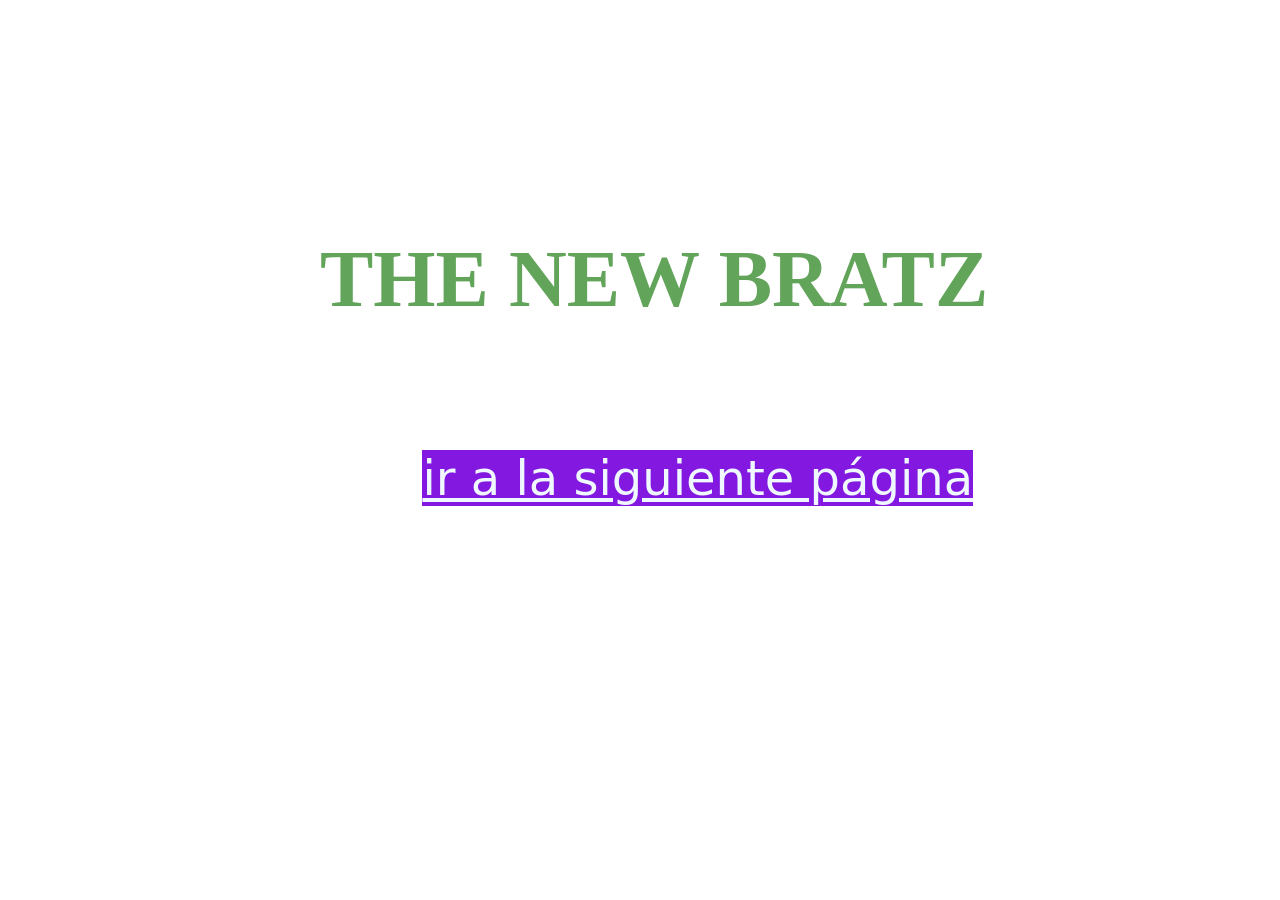
==== index.html @ 7d97d2f1 "inicio" ====
<!DOCTYPE html> 
<html lang="en">
<head>
    <meta charset="UTF-8">
    <meta name="viewport" content="width=device-width, initial-scale=1.0">
    <title>Trabajo final</title>
    <link rel="stylesheet" href="style.css">
    <link rel="stylesheet" href="paginsBratz.css">
    <script src="script.js"></script>
    
</head>
<body>

    <h1>THE NEW BRATZ</h1>
    <a href="paginaBratz.html">ir a la siguiente página</a>
    
</body>
</html>
---- paginsBratz.css ----
h1 {
    position: absolute;
    font-size: 500%;
    font-family: "UnifrakturMaguntia";
    color: rgb(99, 164, 91);
    top: 20%;
    left: 25%;
    
    
}

a {
    position: absolute;
    font-size: 300%;
    background-color: #8319e0;
    color: aliceblue;
    font-family: "Frijole", system-ui;
    top: 50%;
    left: 33%;
}
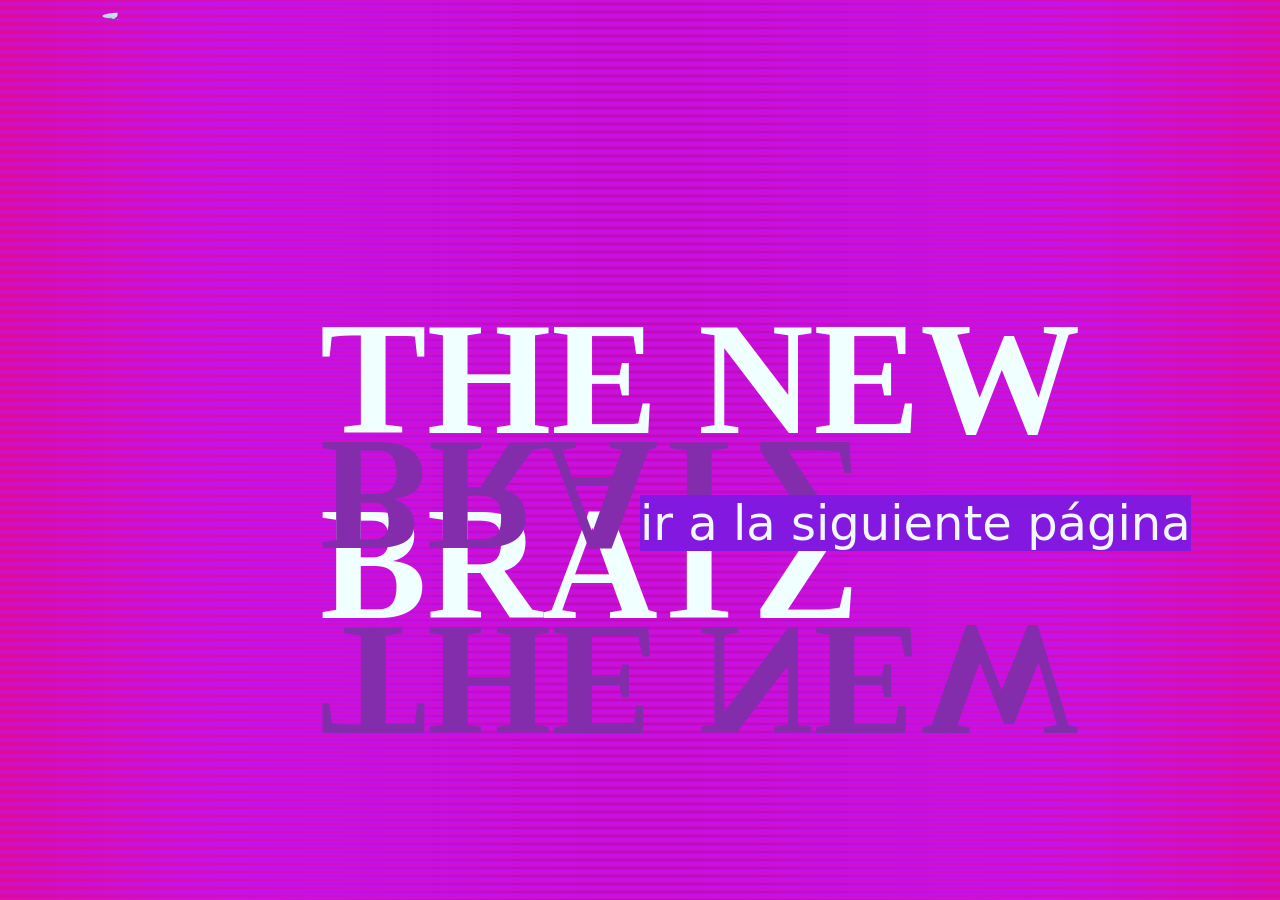
==== commit 50de5a83: "batz" ====
--- a/index.html
+++ b/index.html
@@ -5,14 +5,17 @@
     <meta name="viewport" content="width=device-width, initial-scale=1.0">
     <title>Trabajo final</title>
     <link rel="stylesheet" href="style.css">
-    <link rel="stylesheet" href="paginsBratz.css">
     <script src="script.js"></script>
     
 </head>
 <body>
 
     <h1>THE NEW BRATZ</h1>
+    <h2>THE NEW BRATZ</h2>
+   
     <a href="paginaBratz.html">ir a la siguiente página</a>
+    <img src="https://i.pinimg.com/736x/33/51/29/3351299349d4fd8930efd5fa399e73f0.jpg" class="portada">
+    <img src="https://i.pinimg.com/736x/d7/39/a0/d739a0c3548364c4fa81092bceb0f663.jpg" class="portada2">
     
 </body>
 </html>
--- a/style.css
+++ b/style.css
@@ -0,0 +1,79 @@
+body {
+    background: radial-gradient(var(--doll1), var(--doll2), var(--doll3));
+    
+    
+    
+}
+
+h1 {
+    position: absolute;
+    font-size: 1000%;
+    font-family: "UnifrakturMaguntia";
+    color: azure;
+    top: 20%;
+    left: 25%;
+    
+    
+}
+
+h2 {
+    position: absolute;
+    font-size: 1000%;
+    font-family: "UnifrakturMaguntia";
+    transform: scaleY(-1);
+    color: rgb(132, 45, 172);
+    top: 30%;
+    left: 25%;
+    transition-duration: 5s;
+    transition: cubic-bezier(0.175, 0.885, 0.32, 1.275);
+}
+h2:hover {
+   
+}
+
+a {
+    position: absolute;
+    font-size: 300%;
+    background-color: #8319e0;
+    text-decoration: none;
+    color: aliceblue;
+    font-family: "Frijole", system-ui;
+    top: 55%;
+    left: 50%;
+}
+a:visited, a:active {
+    color:rgb(176, 206, 232);
+
+}
+.portada {
+    position: absolute;
+    width: 22%;
+    height: auto;
+    border: blueviolet;
+    border-radius: 50%;
+    left: 8%;
+}
+.portada2 {
+    position: absolute;
+    width: 15%;
+    height: 30%;
+    clip-path: polygon(50% 0%, 61% 35%, 98% 35%, 68% 57%, 79% 91%, 50% 70%, 21% 91%, 32% 57%, 2% 35%, 39% 35% );
+    object-fit: cover;
+    bottom: 0%;
+    left: 50%;  
+    
+}
+
+
+
+:root {
+    --doll1: #c706af;
+    --doll2: #c413f0;
+    --doll3: #e30985;
+
+    --back1: #c357ff;
+    --back2: #6622e0;
+    --back3: #304af2;
+
+
+}
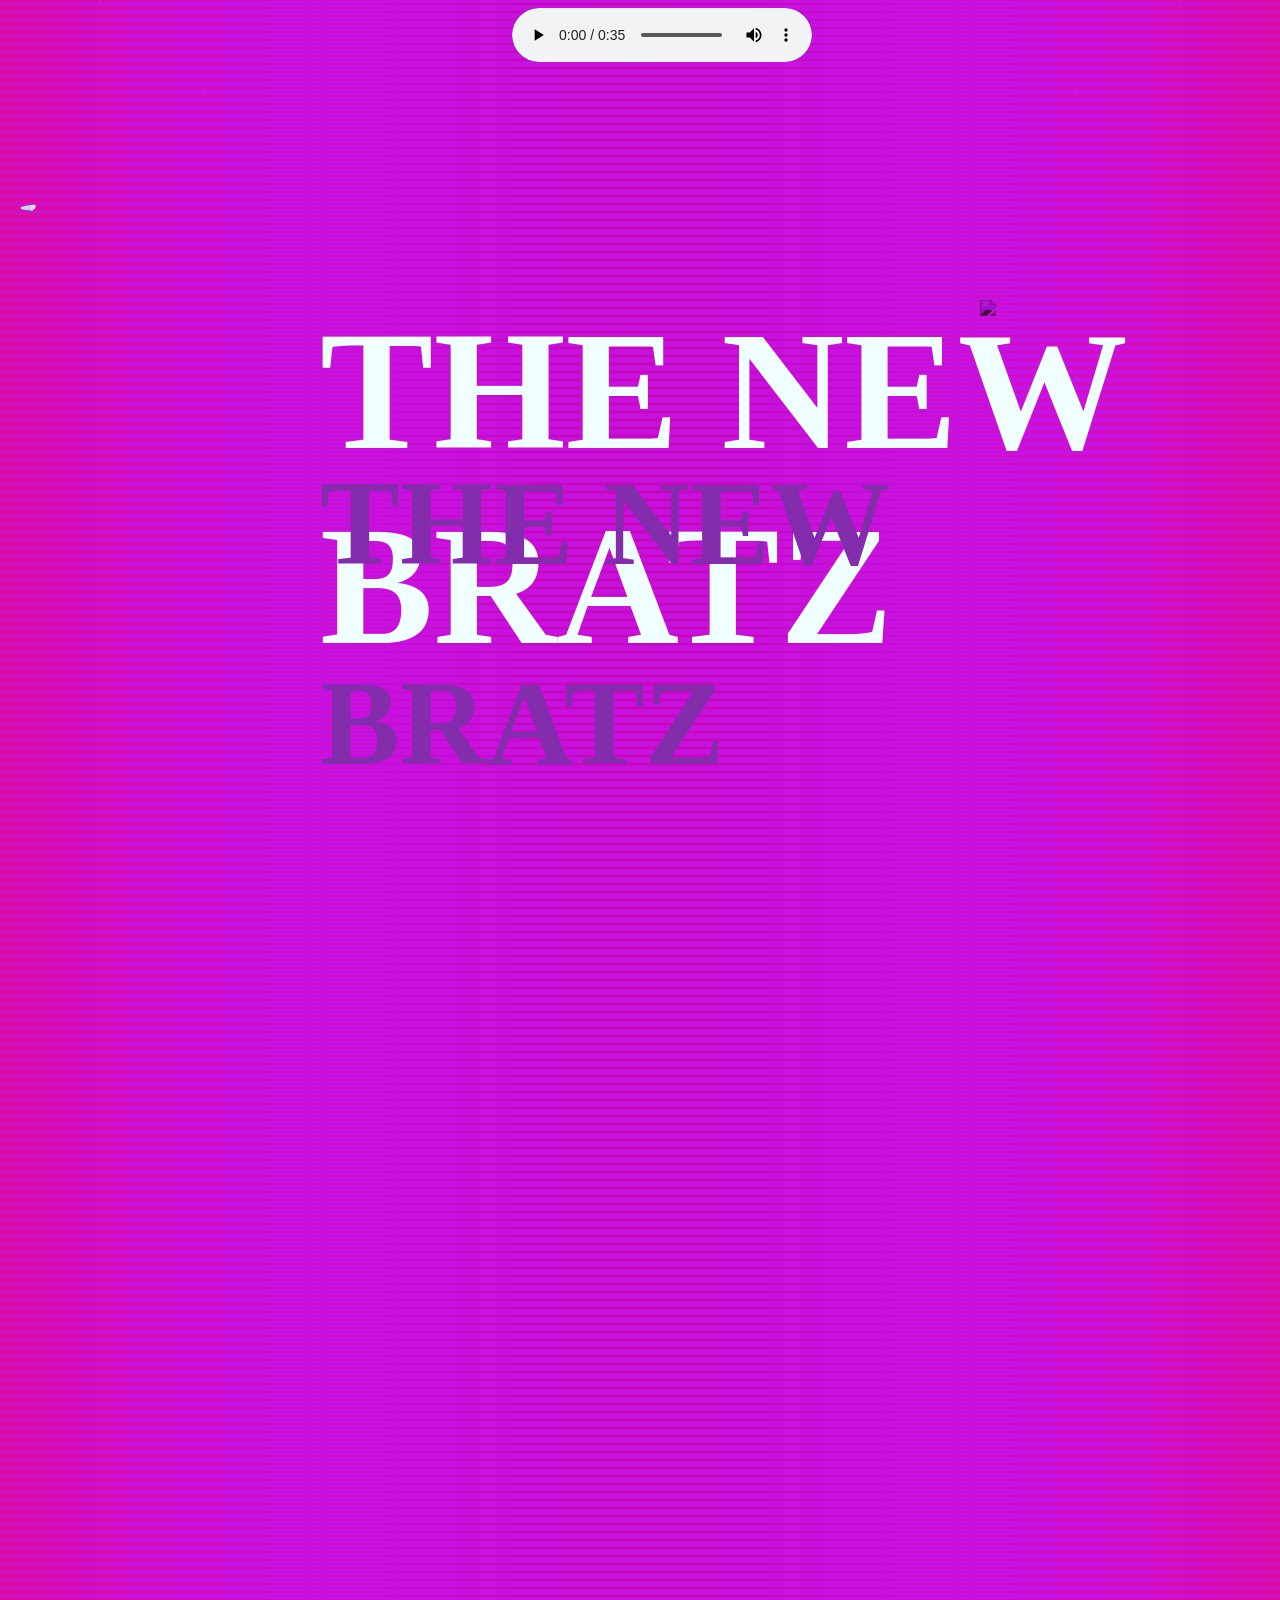
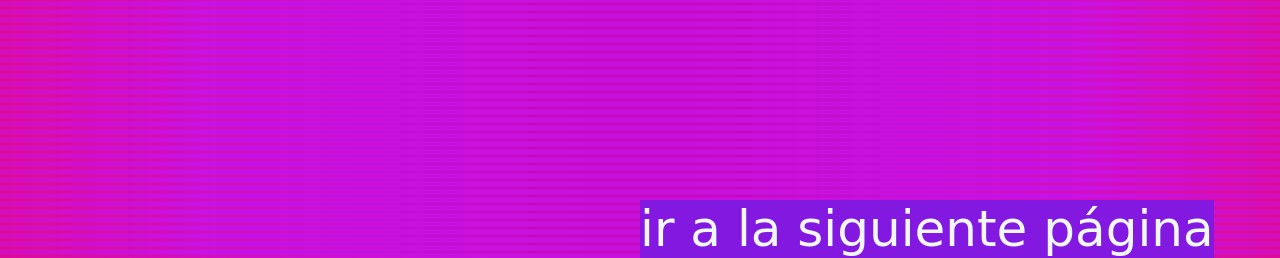
==== commit 4dc7c762: "avance" ====
--- a/index.html
+++ b/index.html
@@ -12,10 +12,20 @@
 
     <h1>THE NEW BRATZ</h1>
     <h2>THE NEW BRATZ</h2>
+
+    <audio controls>
+        <source src="audios/cancionpw.mp3" type="audio/mpeg">
+    </audio>
    
     <a href="paginaBratz.html">ir a la siguiente página</a>
     <img src="https://i.pinimg.com/736x/33/51/29/3351299349d4fd8930efd5fa399e73f0.jpg" class="portada">
+    <img src="https://i.pinimg.com/736x/54/af/4c/54af4cd1962d6e03bbb62af68fe6273d.jpg" class="decor">
+    
     <img src="https://i.pinimg.com/736x/d7/39/a0/d739a0c3548364c4fa81092bceb0f663.jpg" class="portada2">
+    <img src="https://i.pinimg.com/736x/d7/39/a0/d739a0c3548364c4fa81092bceb0f663.jpg" class="portada3">
+    <img src="https://i.pinimg.com/736x/d7/39/a0/d739a0c3548364c4fa81092bceb0f663.jpg" class="portada4">
+    <img src="https://i.pinimg.com/736x/d7/39/a0/d739a0c3548364c4fa81092bceb0f663.jpg" class="portada5">
+    
     
 </body>
 </html>
--- a/style.css
+++ b/style.css
@@ -4,42 +4,56 @@
     
     
 }
+audio {
+    position: absolute;
+    width: 300px;
+    border-radius: 30px;
+    accent-color: red;
+    background-color: #304af2;
+    color: #c357ff;
+    left: 40vw;
+}
+ 
+h1 {
 
-h1 {
     position: absolute;
-    font-size: 1000%;
-    font-family: "UnifrakturMaguntia";
+    font-size: 170px;
+    font-family: "Melt-Swashes.ttf";
     color: azure;
-    top: 20%;
-    left: 25%;
+    top: 20vh;
+    left: 25vw;
     
     
+}
+h1:hover {
+   color: rgb(132, 45, 172); 
 }
 
 h2 {
     position: absolute;
-    font-size: 1000%;
+    font-size: 120px;
     font-family: "UnifrakturMaguntia";
-    transform: scaleY(-1);
+    transform: scaleY(1);
+    line-height: 200px;
     color: rgb(132, 45, 172);
-    top: 30%;
-    left: 25%;
+    top: 36vh;
+    left: 25vw;
     transition-duration: 5s;
     transition: cubic-bezier(0.175, 0.885, 0.32, 1.275);
 }
 h2:hover {
-   
+   color: azure;
 }
 
 a {
     position: absolute;
-    font-size: 300%;
+    font-size: 50px;
     background-color: #8319e0;
     text-decoration: none;
     color: aliceblue;
     font-family: "Frijole", system-ui;
-    top: 55%;
-    left: 50%;
+    top: 200vh;
+    left: 50vw;
 }
 a:visited, a:active {
     color:rgb(176, 206, 232);
@@ -47,20 +61,68 @@
 }
 .portada {
     position: absolute;
-    width: 22%;
+    width: 300px;
     height: auto;
     border: blueviolet;
     border-radius: 50%;
-    left: 8%;
+    left: 20px;
+    top: 200px;
 }
+.decor {
+    position: absolute;
+    width: 200px;
+    height: auto;
+    border: blueviolet;
+    right: 100px;
+    top: 300px;
+    mix-blend-mode: multiply;
+    transform: scaleX(100vh);
+    
+}
+.decor:hover {
+    transform: scaleX(100vh);
+    transition: cubic-bezier(0.075, 0.82, 0.165, 1);
+}
+
+
 .portada2 {
     position: absolute;
-    width: 15%;
-    height: 30%;
+    width:200px;
+    height: 200px;
     clip-path: polygon(50% 0%, 61% 35%, 98% 35%, 68% 57%, 79% 91%, 50% 70%, 21% 91%, 32% 57%, 2% 35%, 39% 35% );
     object-fit: cover;
-    bottom: 0%;
-    left: 50%;  
+    top: 0px;
+    left: 0vw;  
+    
+}
+.portada3 {
+    position: absolute;
+    width:100px;
+    height: 100px;
+    clip-path: polygon(50% 0%, 61% 35%, 98% 35%, 68% 57%, 79% 91%, 50% 70%, 21% 91%, 32% 57%, 2% 35%, 39% 35% );
+    object-fit: cover;
+    top: 90px;
+    left: 12vw;  
+    
+}
+.portada4 {
+    position: absolute;
+    width:100px;
+    height: 100px;
+    clip-path: polygon(50% 0%, 61% 35%, 98% 35%, 68% 57%, 79% 91%, 50% 70%, 21% 91%, 32% 57%, 2% 35%, 39% 35% );
+    object-fit: cover;
+    top: 90px;
+    right: 12vw;  
+    
+}
+.portada5 {
+    position: absolute;
+    width:200px;
+    height: 200px;
+    clip-path: polygon(50% 0%, 61% 35%, 98% 35%, 68% 57%, 79% 91%, 50% 70%, 21% 91%, 32% 57%, 2% 35%, 39% 35% );
+    object-fit: cover;
+    top: 0px;
+    right: 0vw;  
     
 }
 
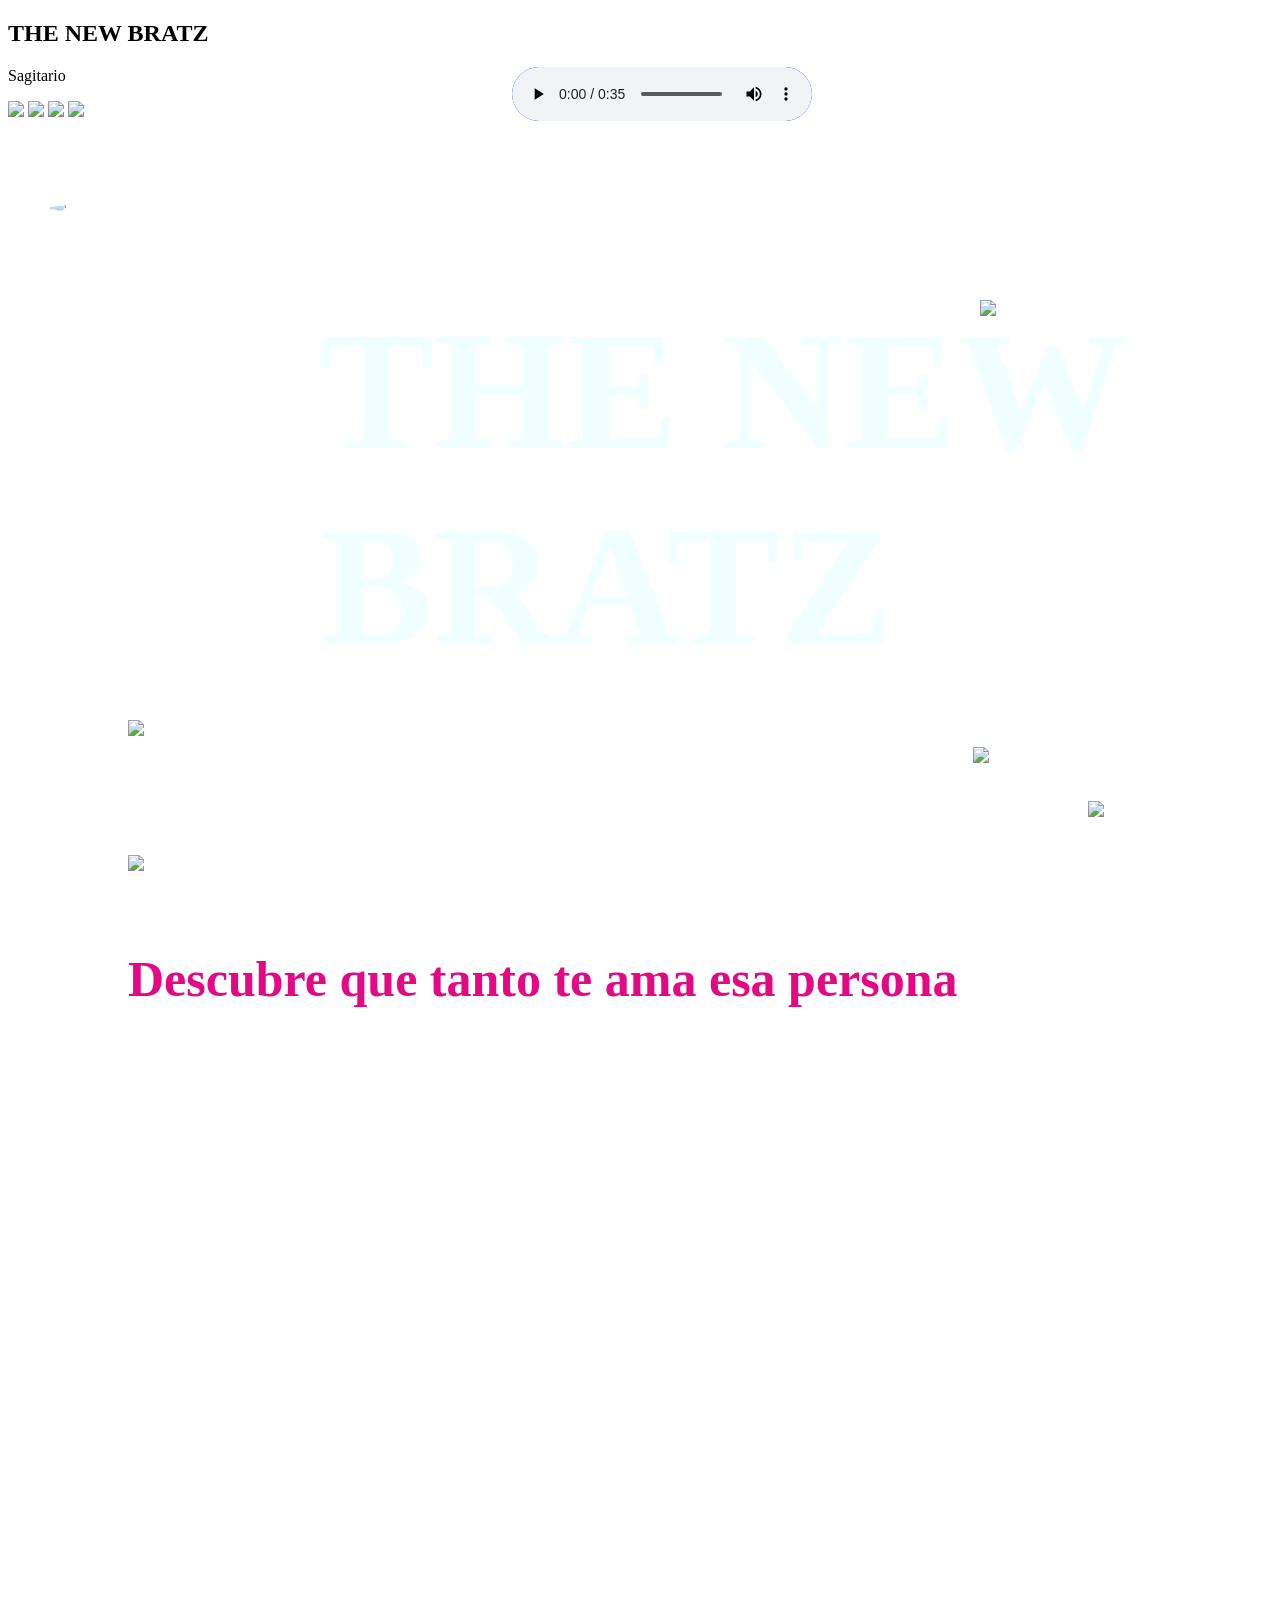
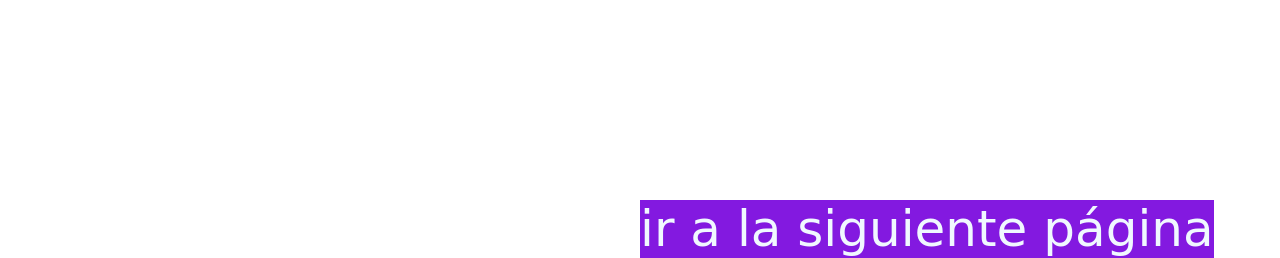
==== commit 9f340e32: "5" ====
--- a/index.html
+++ b/index.html
@@ -12,20 +12,30 @@
 
     <h1>THE NEW BRATZ</h1>
     <h2>THE NEW BRATZ</h2>
+    <h3>Descubre que tanto
+        te ama esa persona</h3>
 
     <audio controls>
         <source src="audios/cancionpw.mp3" type="audio/mpeg">
     </audio>
    
     <a href="paginaBratz.html">ir a la siguiente página</a>
-    <img src="https://i.pinimg.com/736x/33/51/29/3351299349d4fd8930efd5fa399e73f0.jpg" class="portada">
+    <p id="texto">Sagitario</p>
+    <img src="https://i.pinimg.com/originals/d2/62/51/d26251a8c706232070e74abc58bf77a4.png" class="portada">
     <img src="https://i.pinimg.com/736x/54/af/4c/54af4cd1962d6e03bbb62af68fe6273d.jpg" class="decor">
+    <img src="https://i.pinimg.com/originals/cf/50/eb/cf50eb8912735b0927dbd9f7f14b7dbd.png" class="banner">
+    <img src="https://i.pinimg.com/1200x/07/c1/18/07c118456aaf4775e373ade5d583a428.jpg" class="banner2">
+    <img src="https://i.pinimg.com/originals/9a/bc/6d/9abc6dd74e4c342ef8118b5625f17d77.png" class="banner3">
+    <img src="https://i.pinimg.com/736x/97/6e/bb/976ebb95eddc6616237693b57a62e013.jpg" class="banner4">
+
     
     <img src="https://i.pinimg.com/736x/d7/39/a0/d739a0c3548364c4fa81092bceb0f663.jpg" class="portada2">
     <img src="https://i.pinimg.com/736x/d7/39/a0/d739a0c3548364c4fa81092bceb0f663.jpg" class="portada3">
     <img src="https://i.pinimg.com/736x/d7/39/a0/d739a0c3548364c4fa81092bceb0f663.jpg" class="portada4">
     <img src="https://i.pinimg.com/736x/d7/39/a0/d739a0c3548364c4fa81092bceb0f663.jpg" class="portada5">
     
+    <div class="love"></div>
+    <div class="horoscopo"></div>
     
 </body>
 </html>
--- a/style.css
+++ b/style.css
@@ -10,7 +10,6 @@
     border-radius: 30px;
     accent-color: red;
     background-color: #304af2;
-    color: #c357ff;
     left: 40vw;
 }
  
@@ -29,20 +28,11 @@
    color: rgb(132, 45, 172); 
 }
 
-h2 {
-    position: absolute;
-    font-size: 120px;
-    font-family: "UnifrakturMaguntia";
-    transform: scaleY(1);
-    line-height: 200px;
-    color: rgb(132, 45, 172);
-    top: 36vh;
-    left: 25vw;
-    transition-duration: 5s;
-    transition: cubic-bezier(0.175, 0.885, 0.32, 1.275);
-}
-h2:hover {
-   color: azure;
+.header {
+  display: flex;
+  justify-content: space-between;
+  align-items: center;
+  padding: 10px 0;
 }
 
 a {
@@ -59,14 +49,44 @@
     color:rgb(176, 206, 232);
 
 }
+h3 {
+    position: absolute;
+    font-size: 50px;
+    font-family: "Lobster";
+    color: #e30985;
+    top: 100vh;
+    left: 10vw;
+    display: -webkit-box;
+    line-clamp: 2;
+    -webkit-line-clamp: 2;
+    z-index: 1;
+}
 .portada {
+    position: absolute;
+    width: 400px;
+    height: auto;
+    border: blueviolet;
+    border-radius: 50%;
+    left: 50px;
+    top: 200px;
+}
+.banner {
+    position: absolute;
+    width: 500px;
+    height: auto;
+    border: blueviolet;
+    top: 80vh;
+    left: 10vw;
+}
+.banner2 {
     position: absolute;
     width: 300px;
     height: auto;
     border: blueviolet;
-    border-radius: 50%;
-    left: 20px;
-    top: 200px;
+    top: 95vh;
+    left: 10vw;
+    mix-blend-mode: multiply;
+    z-index: 1;
 }
 .decor {
     position: absolute;
@@ -84,49 +104,55 @@
     transition: cubic-bezier(0.075, 0.82, 0.165, 1);
 }
 
+.footer {
+  text-align: center;
+  padding: 20px 0;
+}
+.love {
+    position: absolute;
+    height: 600px;
+    width: 800px;
+    background: radial-gradient(var(--love1), var(--love2), var(--love3));
+    border-radius: 10%;
+    top: 100vh;
+    left: 10vw;
+}
+.horoscopo {
+    position: absolute;
+    height: 600px;
+    width: 800px;
+    top: 100vh;
+    left: 10vw;
+    background: linear-gradient(var(--horoscopo1), var(--horoscopo2), var(--horoscopo3));
+    border-radius: 10% 40%;
+    top: 100vh;
+    left: 60vw;
 
-.portada2 {
+}
+.banner3 {
     position: absolute;
-    width:200px;
-    height: 200px;
-    clip-path: polygon(50% 0%, 61% 35%, 98% 35%, 68% 57%, 79% 91%, 50% 70%, 21% 91%, 32% 57%, 2% 35%, 39% 35% );
-    object-fit: cover;
-    top: 0px;
-    left: 0vw;  
+    width: 300px;
+    height: auto;
+    top: 89vh;
+    left: 85vw;
+    z-index: 1;
     
 }
-.portada3 {
-    position: absolute;
-    width:100px;
-    height: 100px;
-    clip-path: polygon(50% 0%, 61% 35%, 98% 35%, 68% 57%, 79% 91%, 50% 70%, 21% 91%, 32% 57%, 2% 35%, 39% 35% );
-    object-fit: cover;
-    top: 90px;
-    left: 12vw;  
-    
-}
-.portada4 {
-    position: absolute;
-    width:100px;
-    height: 100px;
-    clip-path: polygon(50% 0%, 61% 35%, 98% 35%, 68% 57%, 79% 91%, 50% 70%, 21% 91%, 32% 57%, 2% 35%, 39% 35% );
-    object-fit: cover;
-    top: 90px;
-    right: 12vw;  
-    
-}
-.portada5 {
-    position: absolute;
-    width:200px;
-    height: 200px;
-    clip-path: polygon(50% 0%, 61% 35%, 98% 35%, 68% 57%, 79% 91%, 50% 70%, 21% 91%, 32% 57%, 2% 35%, 39% 35% );
-    object-fit: cover;
-    top: 0px;
-    right: 0vw;  
+.banner4 {
+   position: absolute;
+    width: 300px;
+    height: auto;
+    top: 83vh;
+    left: 76vw; 
+    mix-blend-mode: multiply;
     
 }
 
-
+  .nav {
+    flex-direction: column;
+    gap: 10px;
+  }
+}
 
 :root {
     --doll1: #c706af;
@@ -137,5 +163,13 @@
     --back2: #6622e0;
     --back3: #304af2;
 
+    --love1: #ea9dae;
+    --love2: #fbde9c;
+    --love3: #c74e51;
+
+    --horoscopo1: #417c9c;
+    --horoscopo2: #76a0b3;
+    --horoscopo3: #d8ccc5;
+
 
 }
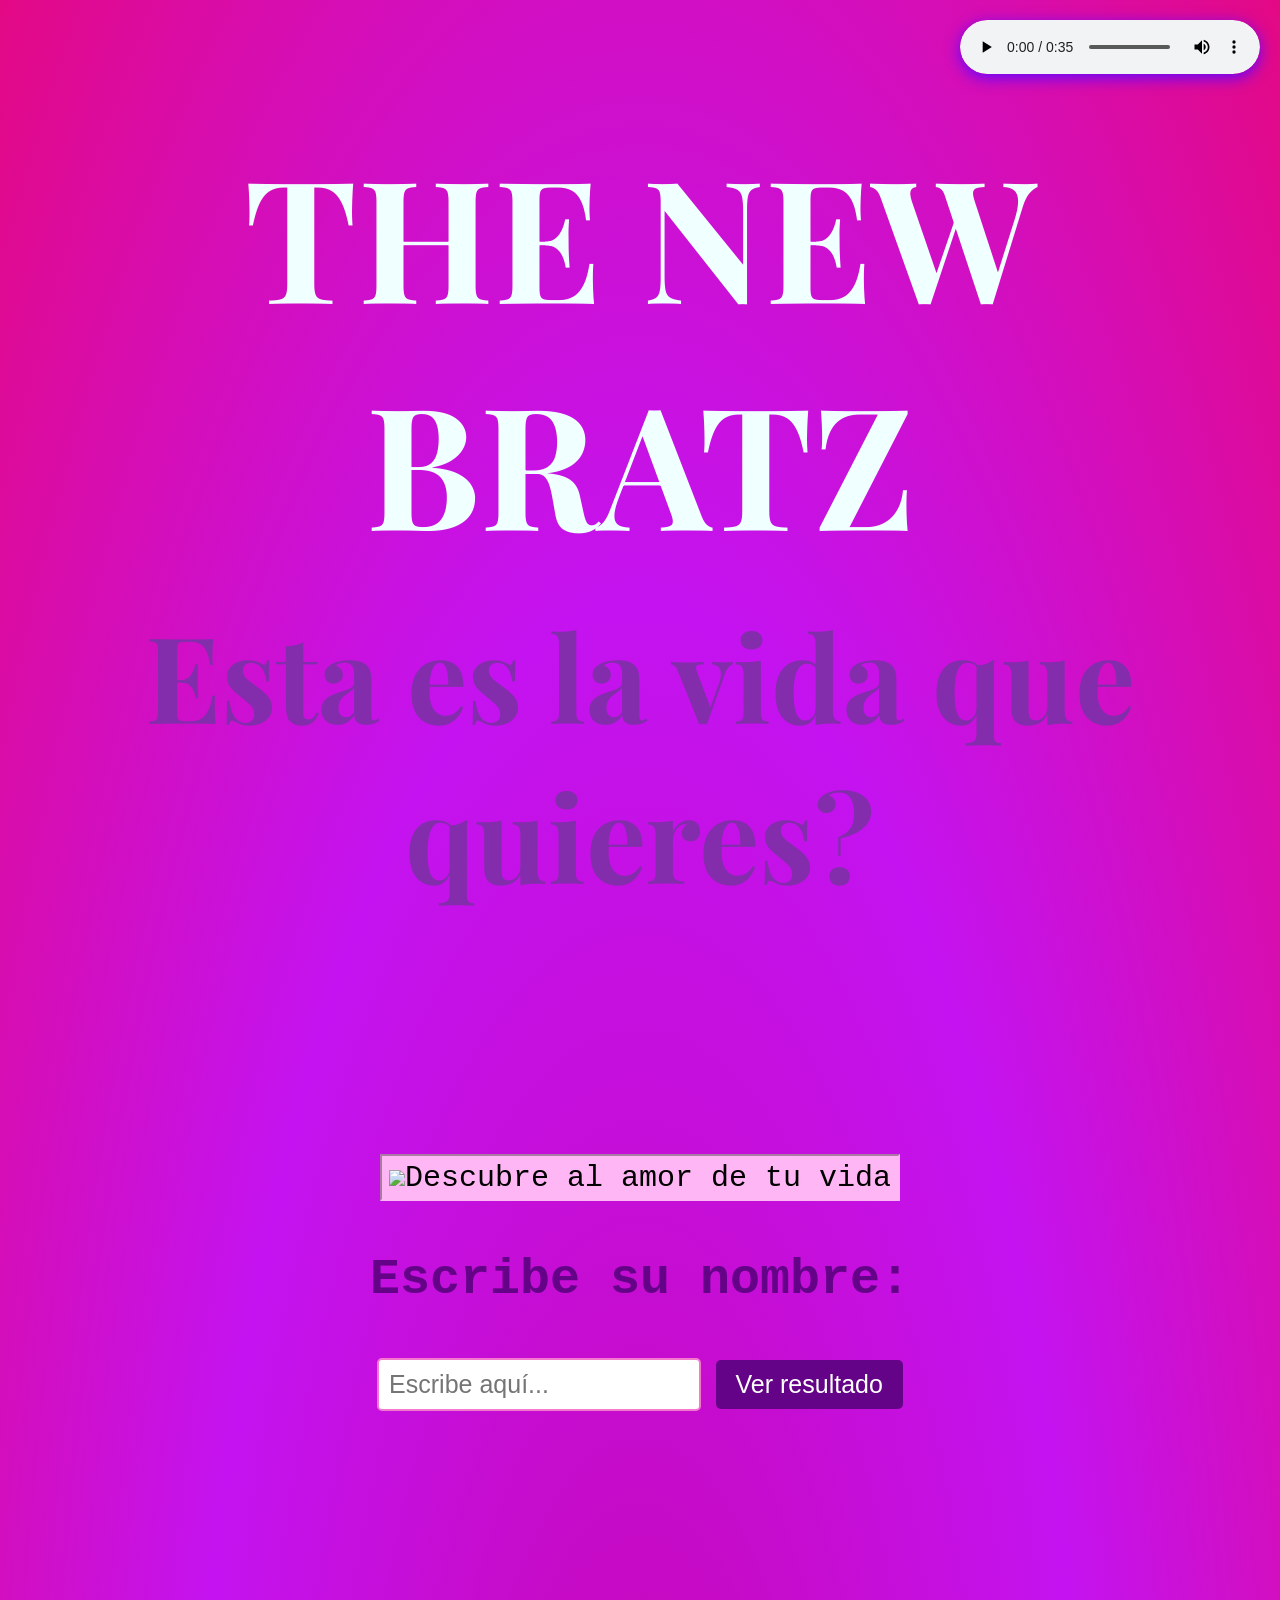
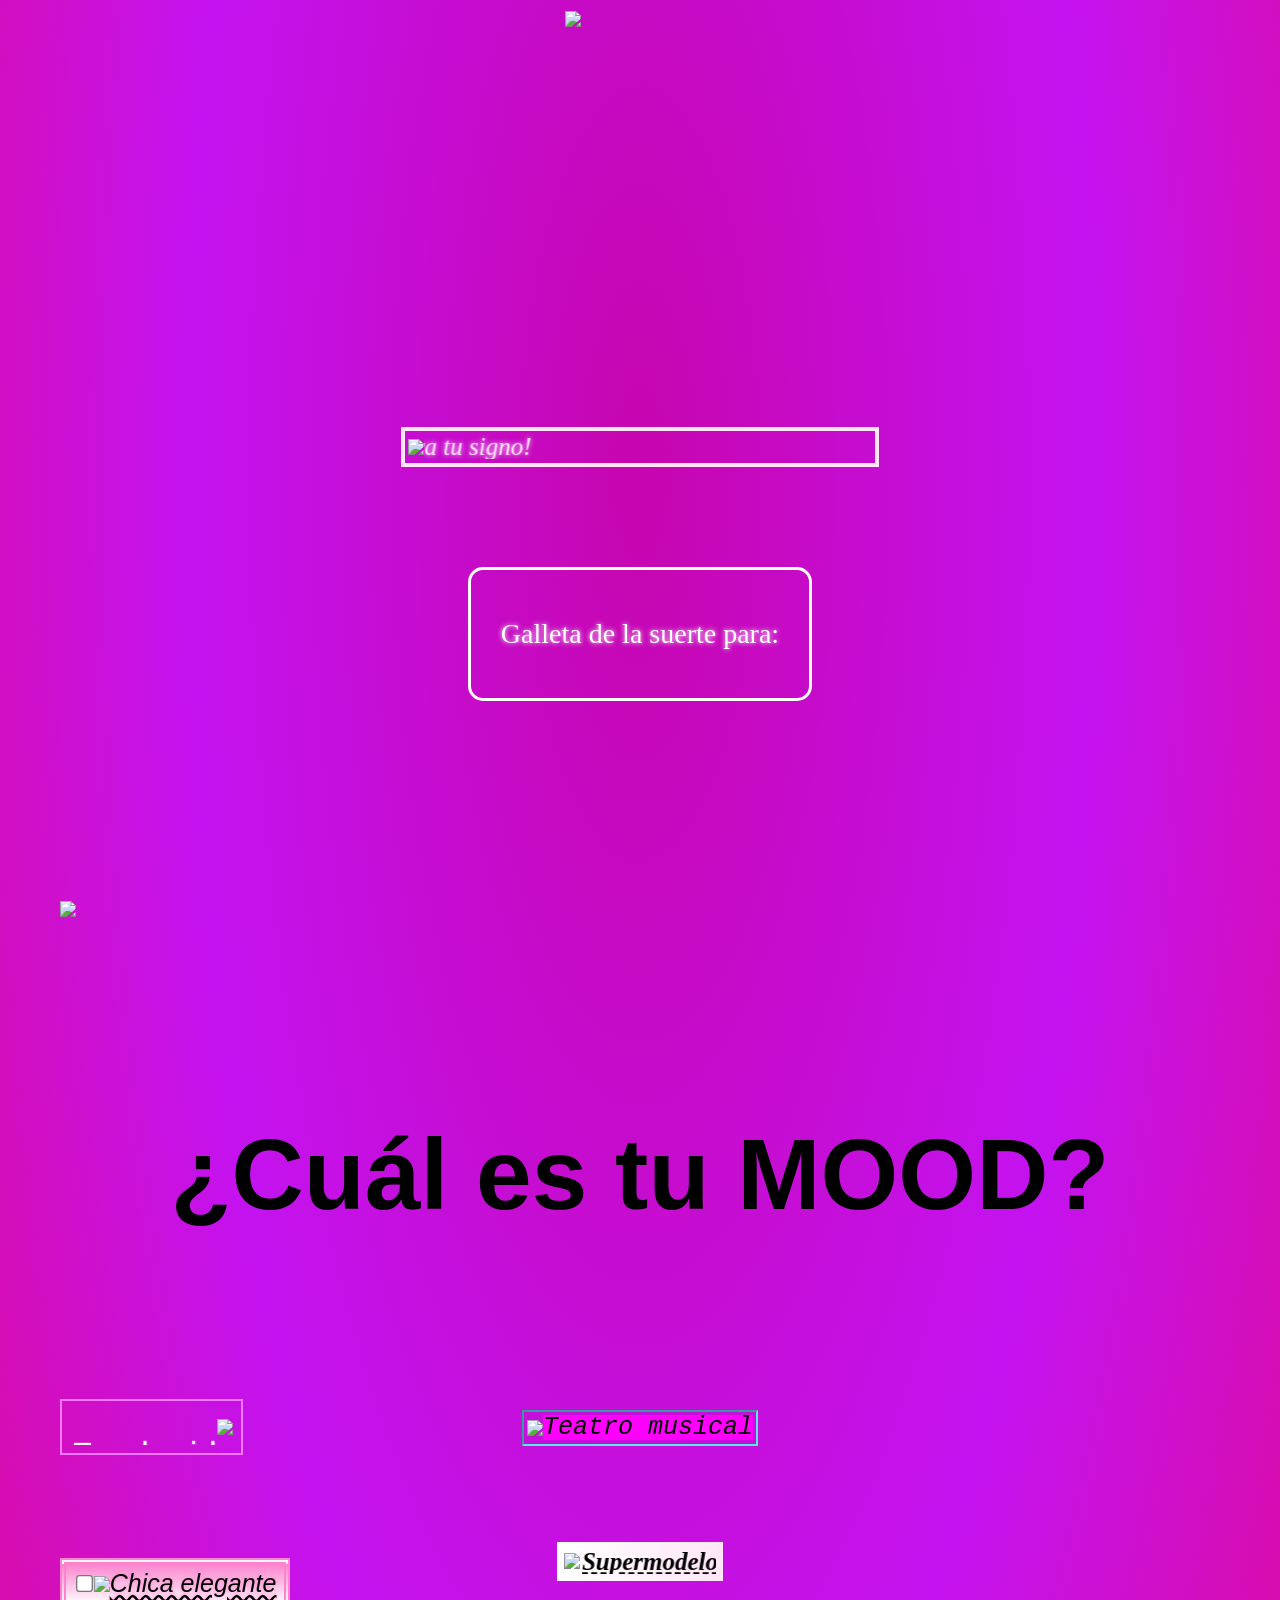
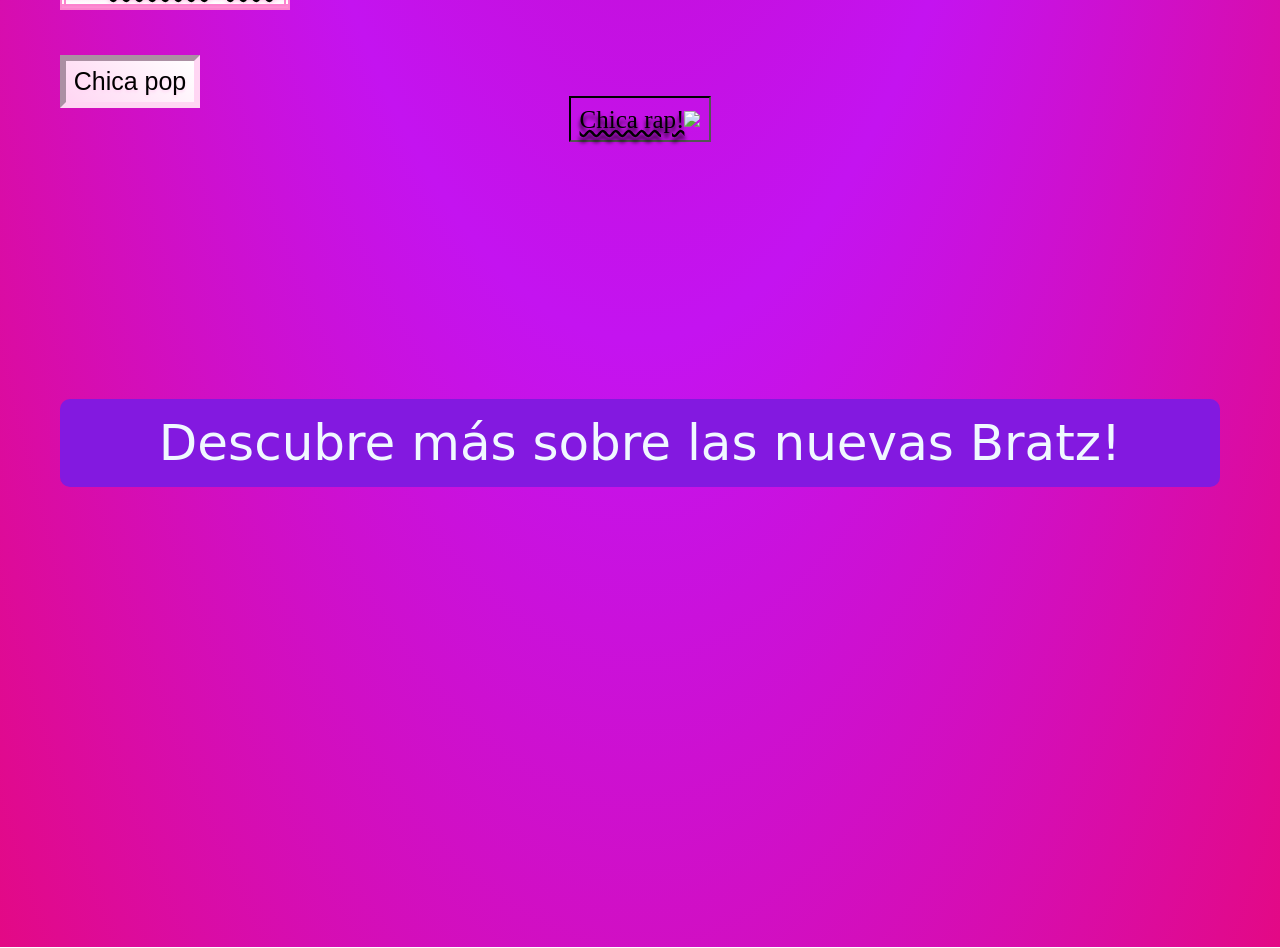
==== commit 2cf0631b: "cambios finales" ====
--- a/index.html
+++ b/index.html
@@ -1,41 +1,254 @@
 <!DOCTYPE html> 
 <html lang="en">
 <head>
+    <link href="https://fonts.googleapis.com/css2?family=Playfair+Display&display=swap" rel="stylesheet">
+
+    <link href="fuentes/LunaryaDemoRegular-j9oaj.ttf" rel="stylesheet">
+    <meta name="viewport" content="width=device-width, initial-scale=1.0">
     <meta charset="UTF-8">
     <meta name="viewport" content="width=device-width, initial-scale=1.0">
     <title>Trabajo final</title>
     <link rel="stylesheet" href="style.css">
-    <script src="script.js"></script>
+    <script src="script.js" defer></script>
     
 </head>
 <body>
-
-    <h1>THE NEW BRATZ</h1>
-    <h2>THE NEW BRATZ</h2>
-    <h3>Descubre que tanto
-        te ama esa persona</h3>
+    
+
+    <h1 style="font-family: 'Playfair Display', serif;">THE NEW BRATZ</h1>
+    <h2 style="font-family: 'Playfair Display', serif;">Esta es la vida que quieres?</h2>
+   <a2 href="paginaBratz.html" style="text-decoration: none;">
+
+
+    <div class="boton">
+        <div class="zoomTexto" style="display: flex; 
+        margin-top: 200px;
+        text-align: center; 
+        justify-content: center; 
+        align-items: center; 
+        line-height: 100%; 
+        padding: 6.6px; 
+        font-size: 30px; 
+        font-style: normal; 
+        object-fit: contain; 
+        font-family: monospace; 
+        background: rgb(255, 182, 244); 
+        border: 2px inset rgb(255, 182, 244); 
+        text-shadow: rgb(255, 182, 244) 0px 2px 4px;
+        cursor: pointer;">
+        
+        <img src="https://autopoies.is/buttons/img/55.gif" style="max-height: 32px;">
+        Descubre al amor de tu vida
+    </div>
+    </div>
+</a>
+
+<h3>Escribe su nombre:</h3>
+<div style="text-align: center;">
+    <input type="text" id="miInput" placeholder="Escribe aquí..." style="
+    padding: 10px;
+    font-size: 25px;
+    border: 2px solid #f478ce;
+    border-radius: 5px;
+    width: 300px;
+    
+">
+
+<button onclick="mostrarTexto()" style="
+    padding: 10px 20px;
+    font-size: 25px;
+    background-color: rgb(100, 3, 135);
+    color: rgb(255, 255, 255);
+    border: none;
+    border-radius: 5px;
+    cursor: pointer;
+    margin-left: 10px;
+    
+">
+    Ver resultado
+</button>
+
+<div id="resultado" style="
+    margin-top: 20px;
+    padding: 15px;
+    background-color: #f895f0;
+    border-radius: 5px;
+    display: none;
+    
+">
+
+    <p><strong>Nombre:</strong> <span id="textoMostrado"></span></p>
+
+    <p><strong>Resultado:</strong> <span id="porcentaje"></span>%</p>
+
+    <p id="fraseResultado"></p>
+
+</div>
+
+</div>
+
+<img src="https://i.pinimg.com/originals/cf/50/eb/cf50eb8912735b0927dbd9f7f14b7dbd.png" class="decor" style="max-width: 200px;">
+
+<div class="boton2" style="margin-top: 400px;">
+<div style="display: inline-flex; 
+   text-align: center; 
+   justify-content: center; 
+   align-items: center; 
+   line-height: 100%; 
+   padding: 3.3px; 
+   font-size: 25px; 
+   font-style: italic; 
+   object-fit: contain; 
+   font-family: Georgia; 
+   color: rgb(255, 230, 247); 
+   border: 4px solid rgb(255, 230, 247); 
+   text-shadow: rgb(255, 230, 247) 0px 0px 5px;">
+
+<img src="https://autopoies.is/buttons/img/31.gif" style="max-height: 32px;">
+<marquee scrollamount="4" direction="right">¡Abre una galleta de la suerte para tu signo!</marquee>
+
+</div>
+</div>
+
+<div style="text-align: center;">
+    <div class="recuadroAnimado">
+        <p id="texto">Galleta de la suerte para:</p>
+    </div>
+</div>
+
+<img src="https://i.pinimg.com/originals/9a/bc/6d/9abc6dd74e4c342ef8118b5625f17d77.png" class="decor2" style="max-height: 700px;">
+
+
+
+    <h5 class="moodanimado">¿Cuál es tu MOOD?</h5>
+
+<div class="boton3" style="margin-top: 50px;">
+    <div style="display: inline-flex; 
+    text-align: center; 
+    justify-content: center; 
+    align-items: center; 
+    line-height: 100%; 
+    padding: 8.8px; 
+    font-size: 35px; 
+    font-style: normal; 
+    object-fit: contain; 
+    font-family: Arial; 
+    background-image: url(&quot;https://autopoies.is/buttons/bg/1.gif&quot;); 
+    color: white; 
+    border: 2px solid rgb(245, 120, 255); 
+    text-shadow: rgb(245, 120, 255) 0px 3px 3px;"><marquee scrollamount="5" direction="down">Fresh girl</marquee><br><img src="https://autopoies.is/buttons/img/13.gif" style="max-height: 32px;"></div>
+
+</div>
+
+
+<div class="boton5" style="margin-top: 200px; text-align: left;">
+   <div style="display: inline-flex; 
+   text-align: center; 
+   justify-content: center; 
+   align-items: center; 
+   line-height: 100%; padding: 7.7px; 
+   font-size: 25px; 
+   font-style: normal; 
+   object-fit: contain; 
+   background: linear-gradient(45deg, rgb(255, 214, 243), rgb(255, 255, 255)); 
+   border: 6px inset rgb(255, 214, 243); 
+   text-shadow: rgb(255, 214, 243) 0px 2px 3px;">Chica pop</div>
+</div>
+
+<div class="boton6" style="margin-top: -150px; text-align: left;">
+    <div style="display: inline-flex; 
+    text-align: center; 
+    justify-content: center; 
+    align-items: center; 
+    line-height: 100%; 
+    padding: 7.7px; 
+    font-size: 25px; 
+    font-style: italic; 
+    object-fit: contain; 
+    background: linear-gradient(rgb(252, 131, 206), rgb(255, 255, 255)); 
+    border: 6px double rgb(252, 131, 206); 
+    text-shadow: rgb(252, 131, 206) 0px 0px 5px; 
+    text-decoration: underline wavy;"><input type="checkbox" style="transform:scale(1.3)"><img src="https://autopoies.is/buttons/img/28.gif" style="max-height: 32px;">Chica elegante</div>
+</div>
+
+<div class="boton7" style="margin-top: -200px; text-align: center;">
+    <div style="display: inline-flex; 
+    text-align: center; 
+    justify-content: center; 
+    align-items: center; 
+    line-height: 100%; 
+    padding: 3.3px; 
+    font-size: 25px; 
+    font-style: oblique; 
+    object-fit: contain; 
+    font-family: monospace; 
+    color: rgb(84, 236, 242); 
+    border: 2px inset rgb(84, 236, 242);"><img src="https://autopoies.is/buttons/img/58.gif" style="max-height: 32px;"><mark style="background-image: url(&quot;https://i-love-everything.com/buttons/initial&quot;); background-color: magenta;">Teatro musical</mark></div>
+</div>
+
+<div class="boton8" style="margin-top: 250px; text-align: center;">
+    <div style="display: inline-flex; 
+    text-align: center; 
+    justify-content: center; 
+    align-items: center; 
+    line-height: 100%; 
+    padding: 8.8px; 
+    font-size: 25px; 
+    font-style: normal; 
+    font-family: &quot;Times New Roman&quot;; 
+    background-image: url(&quot;https://autopoies.is/buttons/bg/6.gif&quot;); 
+    border: 2px inset rgb(0, 0, 0); 
+    text-shadow: rgb(0, 0, 0) 0px 5px 4px; 
+    text-decoration: underline wavy;">Chica rap!<br><img src="https://autopoies.is/buttons/img/57.gif" style="max-height: 32px;"></div>
+</div>
+
+<div class="boton9" style="margin-top: -200px; text-align: center;">
+    <div style="display: inline-flex; 
+    text-align: center; 
+    justify-content: center; 
+    align-items: center; 
+    line-height: 100%; 
+    padding: 6.6px; 
+    font-size: 25px; 
+    font-style: oblique; 
+    object-fit: contain; 
+    font-family: &quot;Arial Black&quot;; 
+    font-weight: 800; 
+    background: linear-gradient(270deg, rgb(255, 230, 247), rgb(255, 255, 255)); 
+    text-decoration: underline dashed;"><img src="https://autopoies.is/buttons/img/51.gif" style="max-height: 32px;"><marquee scrollamount="5" direction="left">Supermodelo</marquee></div>
+</div>
+
+
+    
+    
 
     <audio controls>
         <source src="audios/cancionpw.mp3" type="audio/mpeg">
     </audio>
    
-    <a href="paginaBratz.html">ir a la siguiente página</a>
-    <p id="texto">Sagitario</p>
-    <img src="https://i.pinimg.com/originals/d2/62/51/d26251a8c706232070e74abc58bf77a4.png" class="portada">
-    <img src="https://i.pinimg.com/736x/54/af/4c/54af4cd1962d6e03bbb62af68fe6273d.jpg" class="decor">
-    <img src="https://i.pinimg.com/originals/cf/50/eb/cf50eb8912735b0927dbd9f7f14b7dbd.png" class="banner">
-    <img src="https://i.pinimg.com/1200x/07/c1/18/07c118456aaf4775e373ade5d583a428.jpg" class="banner2">
-    <img src="https://i.pinimg.com/originals/9a/bc/6d/9abc6dd74e4c342ef8118b5625f17d77.png" class="banner3">
-    <img src="https://i.pinimg.com/736x/97/6e/bb/976ebb95eddc6616237693b57a62e013.jpg" class="banner4">
-
-    
-    <img src="https://i.pinimg.com/736x/d7/39/a0/d739a0c3548364c4fa81092bceb0f663.jpg" class="portada2">
-    <img src="https://i.pinimg.com/736x/d7/39/a0/d739a0c3548364c4fa81092bceb0f663.jpg" class="portada3">
-    <img src="https://i.pinimg.com/736x/d7/39/a0/d739a0c3548364c4fa81092bceb0f663.jpg" class="portada4">
-    <img src="https://i.pinimg.com/736x/d7/39/a0/d739a0c3548364c4fa81092bceb0f663.jpg" class="portada5">
-    
-    <div class="love"></div>
-    <div class="horoscopo"></div>
-    
+
+
+    
+
+   
+  
+    <img src="" class="banner">
+    <img src="" class="banner2">
+    <img src="" class="banner3">
+    <img src="" class="banner4">
+
+    
+    <img src="" class="portada2">
+    <img src="" class="portada3">
+    <img src="" class="portada4">
+    <img src="" class="portada5">
+    <img src="" class="Mood">
+
+   <a href="paginaBratz.html">Descubre más sobre las nuevas Bratz!</a>
+
+  
+   
+
+
 </body>
-</html>+</html>
--- a/style.css
+++ b/style.css
@@ -1,175 +1,321 @@
 body {
     background: radial-gradient(var(--doll1), var(--doll2), var(--doll3));
-    
-    
-    
-}
+    padding: 20px;
+    margin: 0;
+    font-family: Arial, sans-serif;
+    
+}
+
+.titulolove {
+    font-size: clamp(2rem, 7vw, 100px);
+    
+    color: rgb(132, 45, 172);
+    text-align: center;
+    margin: 20px 0;
+}
+
+/* AUDIO */
 audio {
-    position: absolute;
+    position: fixed;
+    top: 20px;
+    right: 20px;
     width: 300px;
     border-radius: 30px;
     accent-color: red;
-    background-color: #304af2;
-    left: 40vw;
-}
- 
+    z-index: 1000;
+    box-shadow: 0 4px 15px rgb(98, 7, 255);
+}
+
+@media (max-width: 768px) {
+    audio {
+        position: fixed;
+        top: 10px;
+        right: 10px;
+        width: 250px;
+    }
+}
+
+@keyframes parpadeo {
+    0%, 100% { color: rgb(137, 5, 185); opacity: 1; }
+    50% { color: #f958f9; opacity: 0.5; }
+}
+
+/* TÍTULOS H1 */
 h1 {
-
-    position: absolute;
-    font-size: 170px;
-    font-family: "Melt-Swashes.ttf";
+    font-size: clamp(2rem, 10vw, 170px);
     color: azure;
-    top: 20vh;
-    left: 25vw;
-    
-    
-}
-h1:hover {
-   color: rgb(132, 45, 172); 
-}
-
-.header {
-  display: flex;
-  justify-content: space-between;
-  align-items: center;
-  padding: 10px 0;
-}
-
+    text-align: center;
+    margin: 20px 0;
+    animation: parpadeo 4s ease-in-out infinite;
+}
+
+
+
+@keyframes movimientoBratz {
+    0% { transform: translateX(-60px); }
+    50% { transform: translateX(60px); }
+    100% { transform: translateX(-60px); }
+}
+
+h2 {
+    font-size: clamp(1.2rem, 4vw, 1.8rem);
+    font-family: "UnifrakturMaguntia", sans-serif;
+    color: rgb(132, 45, 172);
+    text-align: center;
+    margin: 20px 0;
+    
+
+}
+
+h2:hover {
+    color: azure;
+    animation: movimientoBratz 2s cubic-bezier(0.4, 0, 0.6, 1) infinite;
+    cursor: pointer;
+}
+
+/* ENLACE */
 a {
-    position: absolute;
-    font-size: 50px;
+    display: block;
+    font-size: clamp(1rem, 4vw, 50px);
     background-color: #8319e0;
     text-decoration: none;
     color: aliceblue;
     font-family: "Frijole", system-ui;
-    top: 200vh;
-    left: 50vw;
-}
+    padding: 15px 0px;
+    border-radius: 10px;
+    margin: 400px auto;
+    text-align: center;
+    transition: all 0.3s ease;
+    bottom: 600px;
+}
+
+a:hover {
+    background-color: rgb(132, 45, 172);
+    transform: scale(1.05);
+}
+
 a:visited, a:active {
-    color:rgb(176, 206, 232);
-
-}
+    color: rgb(176, 206, 232);
+}
+
+.zoomTexto{
+    transition: transform 0.3s ease;
+}
+
+.zoomTexto:hover{
+    transform: scale(1.15);
+}
+
 h3 {
-    position: absolute;
+    color: rgb(100, 3, 135);
+    font-family: monospace;
     font-size: 50px;
-    font-family: "Lobster";
-    color: #e30985;
-    top: 100vh;
-    left: 10vw;
-    display: -webkit-box;
-    line-clamp: 2;
-    -webkit-line-clamp: 2;
-    z-index: 1;
-}
-.portada {
-    position: absolute;
-    width: 400px;
+    text-align: center;
+    animation: parpadeo 4s ease-in-out infinite;
+}
+
+
+.boton {
+    display: grid;
+    place-items: center;
+    min-height: -300vh;
+    width: 100%;
+    cursor: pointer;
+}
+
+
+.boton2 {
+    display: grid;
+    place-items: center;
+    min-height: -300vh;
+    width: 100%;
+    cursor: pointer;
+    transition: transform 0.3s ease;
+}
+
+.boton2:hover {
+    transform: scale(1.1);
+}
+
+.decor {
+    display: block;           /* hace que margin auto funcione */
+    margin: 200px auto;        /* centra horizontalmente y agrega margen superior/inferior */
+    width: 400px;         /* ancho máximo personalizado */
+    width: 100%;              /* mantiene responsividad */
+    height: auto; 
+     transition: transform 0.4s ease;           /* mantiene proporción */
+}
+.decor:hover {
+    transform: scale(2.1); /* 10% más grande */
+}
+
+
+#texto {
+    font-size: 28px;
+    font-family: Georgia, serif;
+    color: #fff;
+    text-shadow: 0 0 5px #fff;
+    cursor: pointer;
+    
+}
+
+.decor2 {
+    display: block;
+    margin: 200px auto;
     height: auto;
-    border: blueviolet;
-    border-radius: 50%;
-    left: 50px;
-    top: 200px;
-}
-.banner {
-    position: absolute;
-    width: 500px;
+    transition: transform 0.4s ease;
+}
+.decor2:hover {
+    transform: scale(1.1); /* 10% más grande */
+}
+
+h5 {
+    text-align: center;
+
+}
+.recuadroAnimado {
+    padding: 20px 30px;
+    border-radius: 15px;
+    border: 3px solid white;
+    display: inline-block;
+    margin-top: 100px; 
+    
+    
+
+    /* Animación infinita de cambio de color */
+    animation: cambiarColor 5s linear infinite;
+}
+@keyframes cambiarColor {
+    0%   { background-color: #FFB6F4; border-color: #FFE6F7; }
+    25%  { background-color: #F4FFB6; border-color: #B6FFE6; }
+    50%  { background-color: #B6F4FF; border-color: #E6B6FF; }
+    75%  { background-color: #FFB6B6; border-color: #FFE6B6; }
+    100% { background-color: #FFB6F4; border-color: #FFE6F7; }
+}
+
+.moodanimado{
+    font-size: 100px;
+    animation: cambiarFuenteColor 3s linear infinite; /* animación infinita de 6 segundos */
+}
+
+/* Animación de fuente y color */
+@keyframes cambiarFuenteColor {
+    0% {
+        font-family: 'Arial', sans-serif;
+        color: #90d3ff; /* rojo anaranjado */
+    }
+    25% {
+        font-family: 'Georgia', serif;
+        color: #ff33dd; /* verde */
+    }
+    50% {
+        font-family: 'Courier New', monospace;
+        color: #af00ce; /* azul */
+    }
+    75% {
+        font-family: 'Impact', sans-serif;
+        color: #a4005d; /* rosa fucsia */
+    }
+    100% {
+        font-family: 'Arial', sans-serif;
+        color: #9260ff; /* vuelve al inicio */
+    }
+}
+
+.boton3 {
+     place-items: left;
+    cursor: pointer;
+
+} 
+
+
+
+.boton6 {
+    cursor: pointer;
+}
+
+.boton5 {
+    cursor: pointer;
+    
+}
+
+.boton7 {
+    cursor: pointer;
+}
+
+.boton8 {
+    cursor: pointer;
+}
+
+.boton9 {
+    cursor: pointer;
+}
+
+
+/* IMÁGENES */
+img {
+    max-width: 100%;
     height: auto;
-    border: blueviolet;
-    top: 80vh;
-    left: 10vw;
-}
-.banner2 {
-    position: absolute;
-    width: 300px;
-    height: auto;
-    border: blueviolet;
-    top: 95vh;
-    left: 10vw;
-    mix-blend-mode: multiply;
-    z-index: 1;
-}
-.decor {
-    position: absolute;
-    width: 200px;
-    height: auto;
-    border: blueviolet;
-    right: 100px;
-    top: 300px;
-    mix-blend-mode: multiply;
-    transform: scaleX(100vh);
-    
-}
-.decor:hover {
-    transform: scaleX(100vh);
-    transition: cubic-bezier(0.075, 0.82, 0.165, 1);
-}
-
-.footer {
-  text-align: center;
-  padding: 20px 0;
-}
-.love {
-    position: absolute;
-    height: 600px;
-    width: 800px;
-    background: radial-gradient(var(--love1), var(--love2), var(--love3));
-    border-radius: 10%;
-    top: 100vh;
-    left: 10vw;
-}
-.horoscopo {
-    position: absolute;
-    height: 600px;
-    width: 800px;
-    top: 100vh;
-    left: 10vw;
-    background: linear-gradient(var(--horoscopo1), var(--horoscopo2), var(--horoscopo3));
-    border-radius: 10% 40%;
-    top: 100vh;
-    left: 60vw;
-
-}
-.banner3 {
-    position: absolute;
-    width: 300px;
-    height: auto;
-    top: 89vh;
-    left: 85vw;
-    z-index: 1;
-    
-}
-.banner4 {
-   position: absolute;
-    width: 300px;
-    height: auto;
-    top: 83vh;
-    left: 76vw; 
-    mix-blend-mode: multiply;
-    
-}
-
-  .nav {
-    flex-direction: column;
-    gap: 10px;
-  }
-}
-
+    /* display: block; */
+}
+
+
+/* VARIABLES */
 :root {
     --doll1: #c706af;
     --doll2: #c413f0;
     --doll3: #e30985;
-
     --back1: #c357ff;
     --back2: #6622e0;
     --back3: #304af2;
-
-    --love1: #ea9dae;
-    --love2: #fbde9c;
-    --love3: #c74e51;
-
-    --horoscopo1: #417c9c;
-    --horoscopo2: #76a0b3;
-    --horoscopo3: #d8ccc5;
-
-
-}+}
+
+/* MEDIA QUERIES - TABLET */
+@media (min-width: 768px) {
+    body {
+        padding: 40px;
+    }
+    
+    h1 {
+        font-size: clamp(2rem, 12vw, 170px);
+        margin: 40px 0;
+    }
+    
+    .portada {
+        width: 200px;
+        height: 200px;
+    }
+    
+    .decor {
+        width: 150px;
+    }
+}
+
+/* MEDIA QUERIES - DESKTOP */
+@media (min-width: 1024px) {
+    body {
+        padding: 60px;
+        max-width: 1400px;
+        margin: 0 auto;
+    }
+    
+    h1 {
+        font-size: 170px;
+        margin: 60px 0 20px;
+    }
+    
+    h2 {
+        font-size: 120px;
+        margin: 0 0 40px;
+    }
+    
+    audio {
+        width: 300px;
+        max-width: none;
+    }
+    
+    .portada {
+        width: 300px;
+        height: auto;
+    }
+}
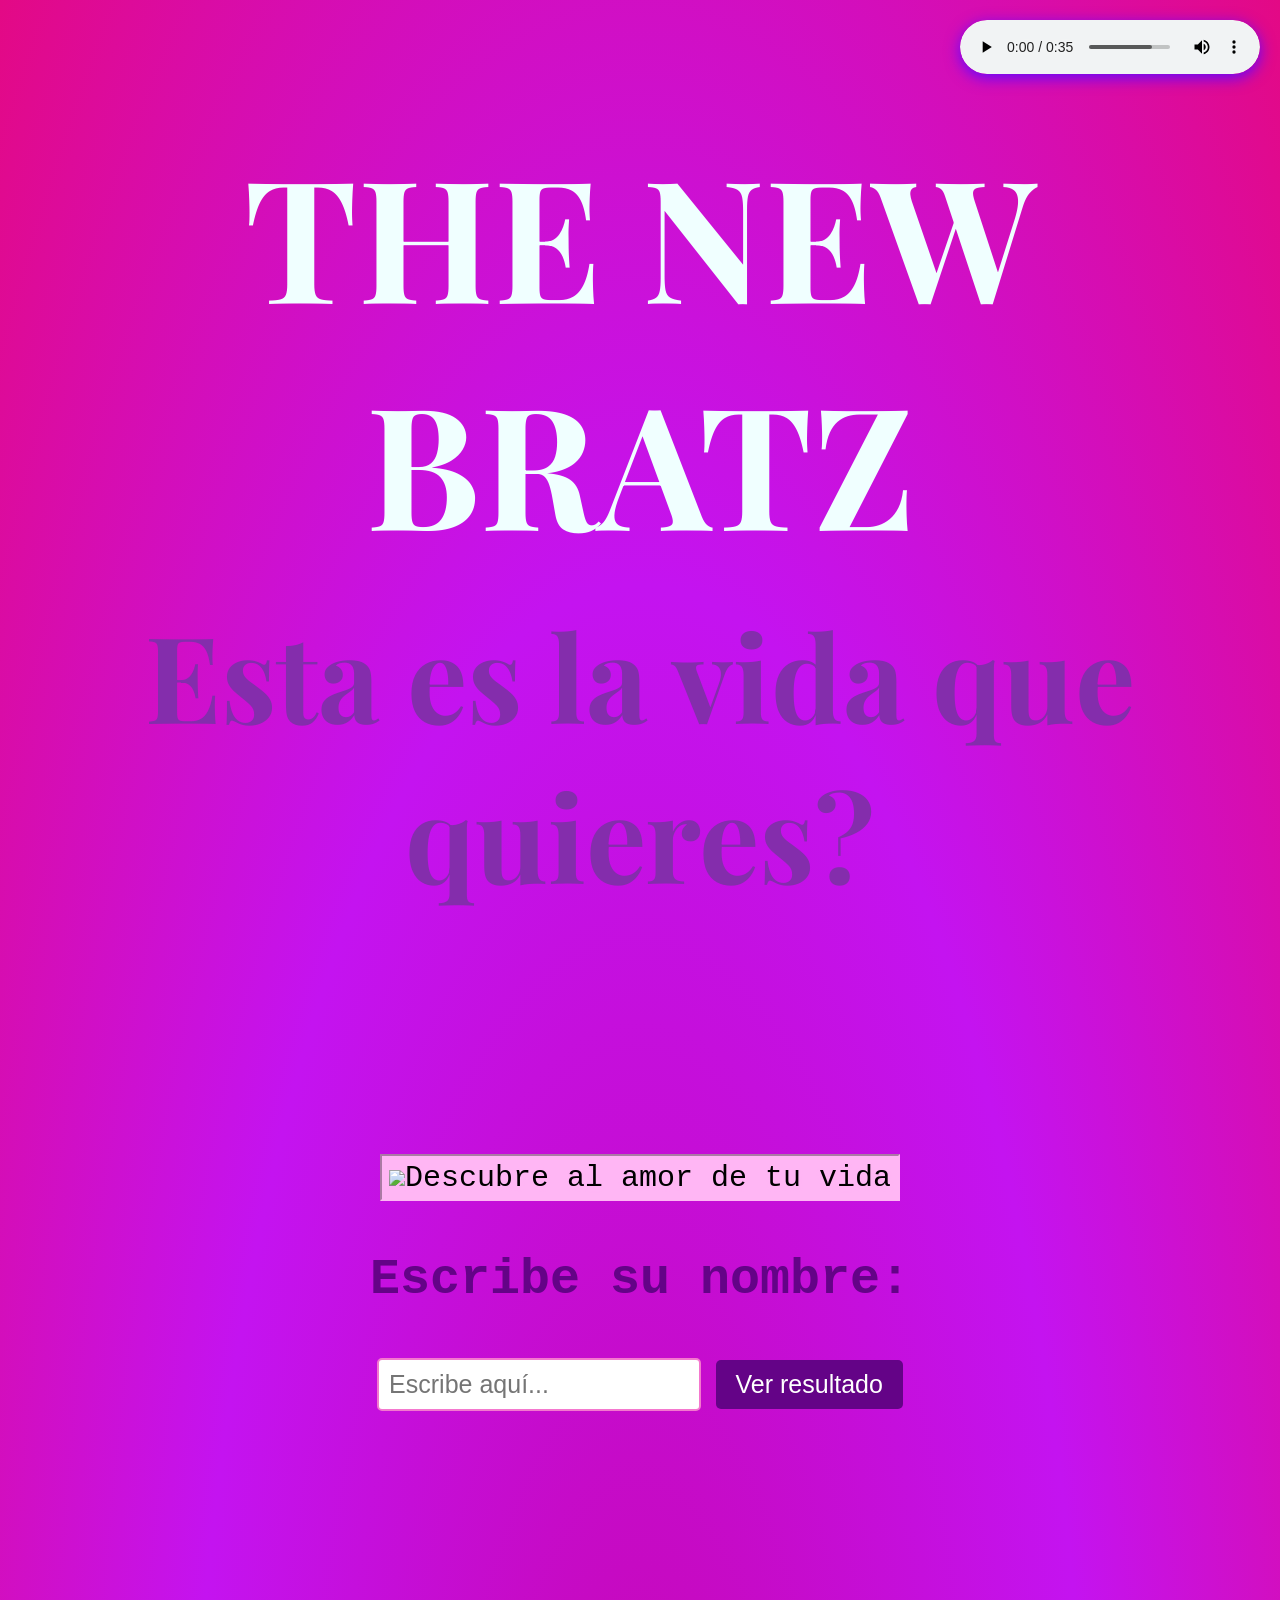
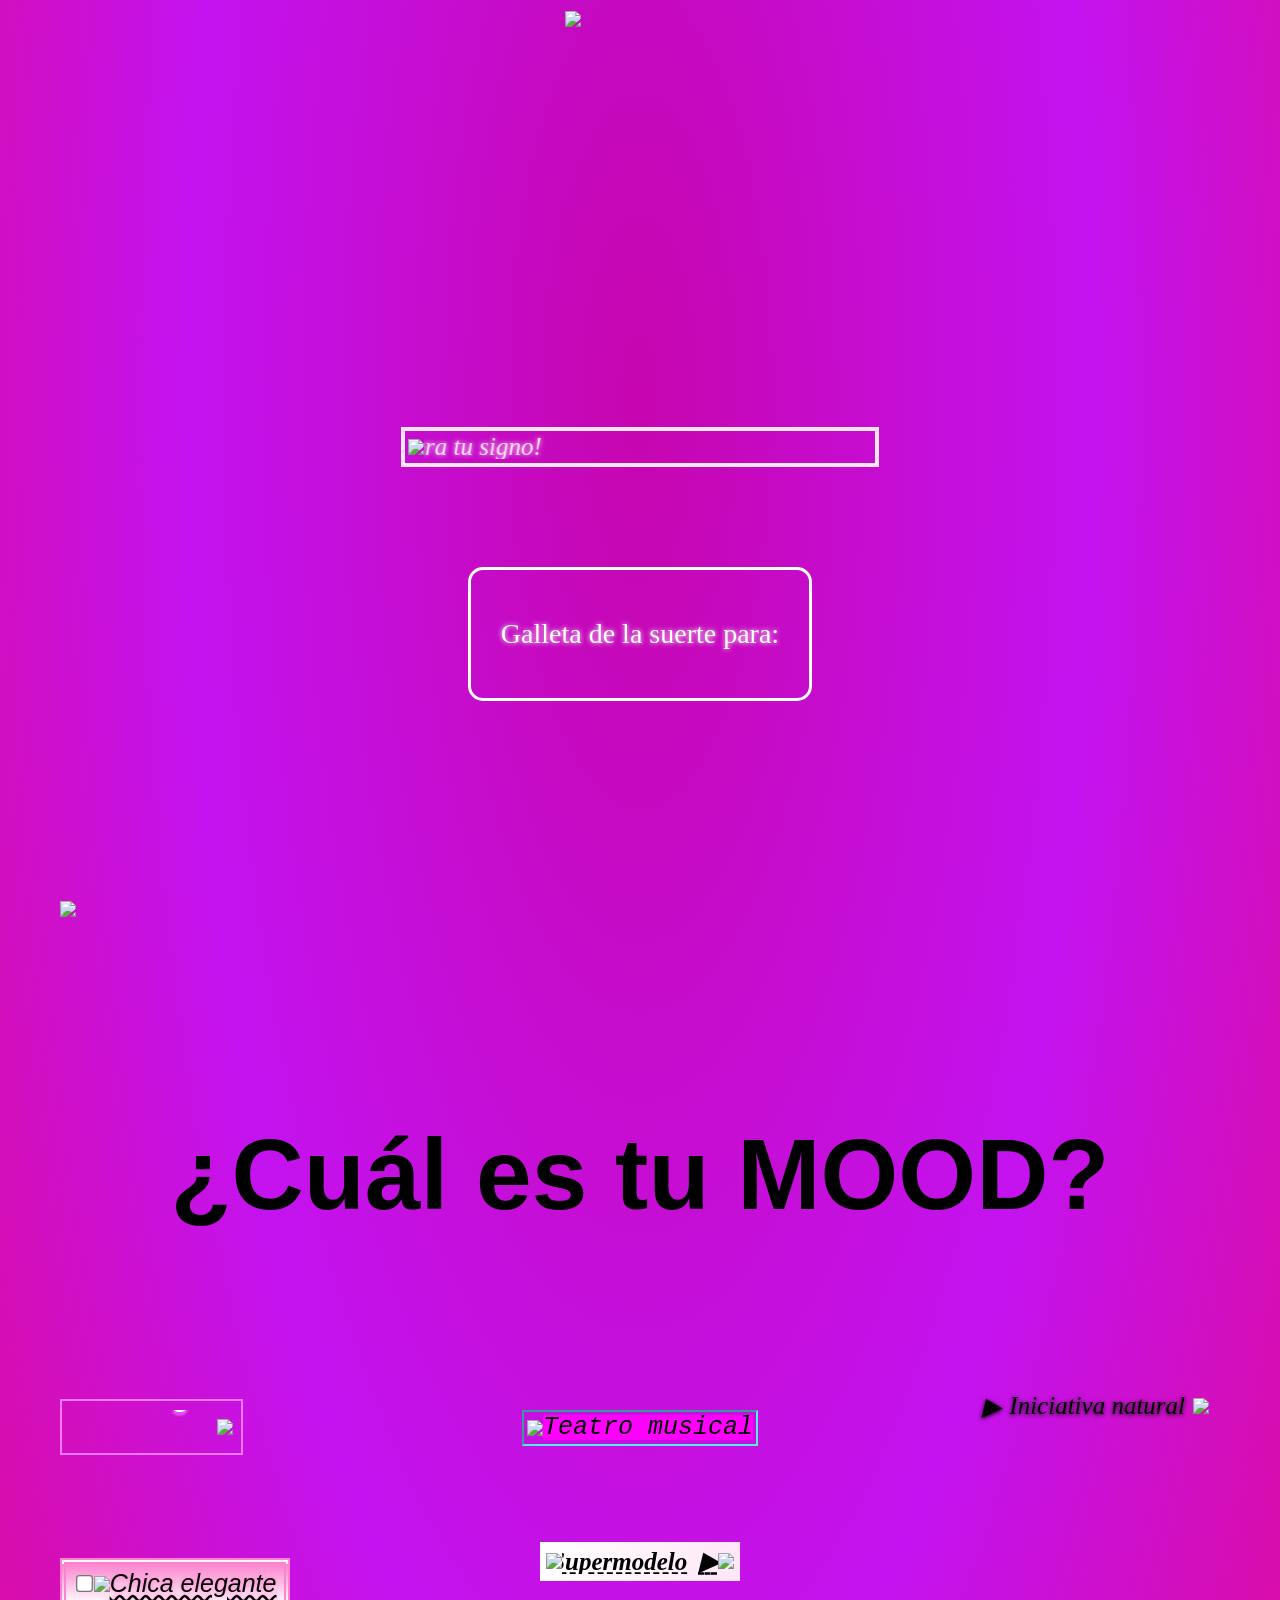
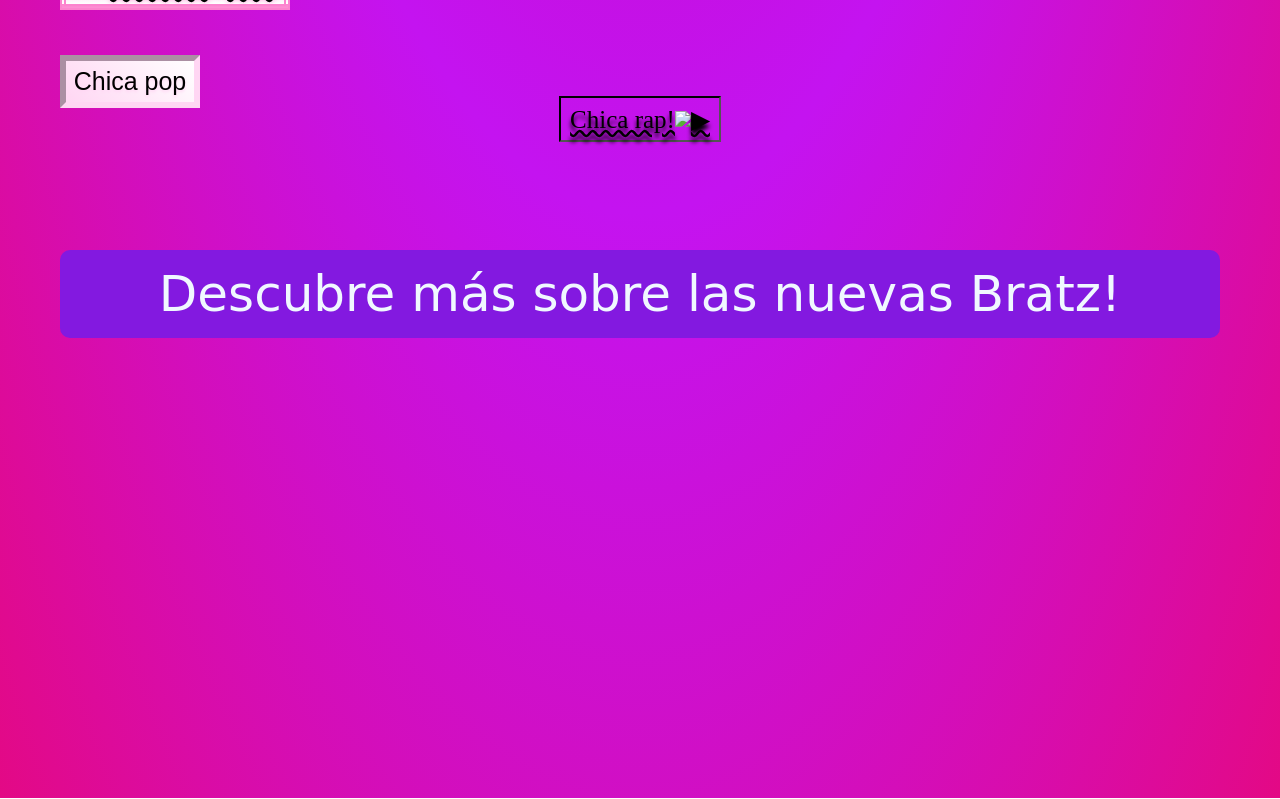
==== commit d1ce3c5f: "cambios" ====
--- a/index.html
+++ b/index.html
@@ -186,8 +186,11 @@
     border: 2px inset rgb(84, 236, 242);"><img src="https://autopoies.is/buttons/img/58.gif" style="max-height: 32px;"><mark style="background-image: url(&quot;https://i-love-everything.com/buttons/initial&quot;); background-color: magenta;">Teatro musical</mark></div>
 </div>
 
+
+
 <div class="boton8" style="margin-top: 250px; text-align: center;">
-    <div style="display: inline-flex; 
+    <div id="playerBtn" onclick="toggleMusic()">
+        <div style="display: inline-flex; 
     text-align: center; 
     justify-content: center; 
     align-items: center; 
@@ -199,11 +202,20 @@
     background-image: url(&quot;https://autopoies.is/buttons/bg/6.gif&quot;); 
     border: 2px inset rgb(0, 0, 0); 
     text-shadow: rgb(0, 0, 0) 0px 5px 4px; 
-    text-decoration: underline wavy;">Chica rap!<br><img src="https://autopoies.is/buttons/img/57.gif" style="max-height: 32px;"></div>
-</div>
+    text-decoration: underline wavy;">Chica rap!<br><img src="https://autopoies.is/buttons/img/57.gif" style="max-height: 32px;">
+    <span id="icon">▶</span></div>
+    <audio id="musica" loop>
+<source src="audios/cancion 4.mp3" type="audio/mpeg">
+</audio>
+</div>   
+</div>
+
+
+
 
 <div class="boton9" style="margin-top: -200px; text-align: center;">
-    <div style="display: inline-flex; 
+    <div id="playerBtn" onclick="toggleMusic()">
+        <div style="display: inline-flex; 
     text-align: center; 
     justify-content: center; 
     align-items: center; 
@@ -215,8 +227,45 @@
     font-family: &quot;Arial Black&quot;; 
     font-weight: 800; 
     background: linear-gradient(270deg, rgb(255, 230, 247), rgb(255, 255, 255)); 
-    text-decoration: underline dashed;"><img src="https://autopoies.is/buttons/img/51.gif" style="max-height: 32px;"><marquee scrollamount="5" direction="left">Supermodelo</marquee></div>
-</div>
+    text-decoration: underline dashed;"><img src="https://autopoies.is/buttons/img/51.gif" style="max-height: 32px;"><marquee scrollamount="5" direction="left">Supermodelo</marquee>
+    <span id="icon">▶</span>
+<img src="https://autopoies.is/buttons/img/17.gif" style="max-height:32px;">
+</div>
+</div>
+<audio id="musica" loop>
+<source src="audios/cancion3.mp3" type="audio/mpeg">
+</audio>
+    </div>
+  </div>   
+</div>
+
+
+
+<div style="margin-top:-200px;text-align:right;">
+<div id="playerBtn" onclick="toggleMusic()" 
+style="
+display:inline-flex;
+align-items:center;
+gap:8px;
+padding:11px;
+font-size:25px;
+font-style:italic;
+font-family:'Times New Roman';
+background-image:url('https://autopoies.is/buttons/bg/7.gif');
+text-shadow:0px 1px 4px black;
+cursor:pointer;
+">
+<span id="icon">▶</span>
+Iniciativa natural
+<img src="https://autopoies.is/buttons/img/17.gif" style="max-height:32px;">
+</div>
+</div>
+<audio id="musica" loop>
+<source src="audios/Cancion2.mp3" type="audio/mpeg">
+</audio>
+
+
+
 
 
     
--- a/style.css
+++ b/style.css
@@ -251,6 +251,10 @@
     cursor: pointer;
 }
 
+.boton10 {
+    cursor: pointer;
+}
+
 
 /* IMÁGENES */
 img {
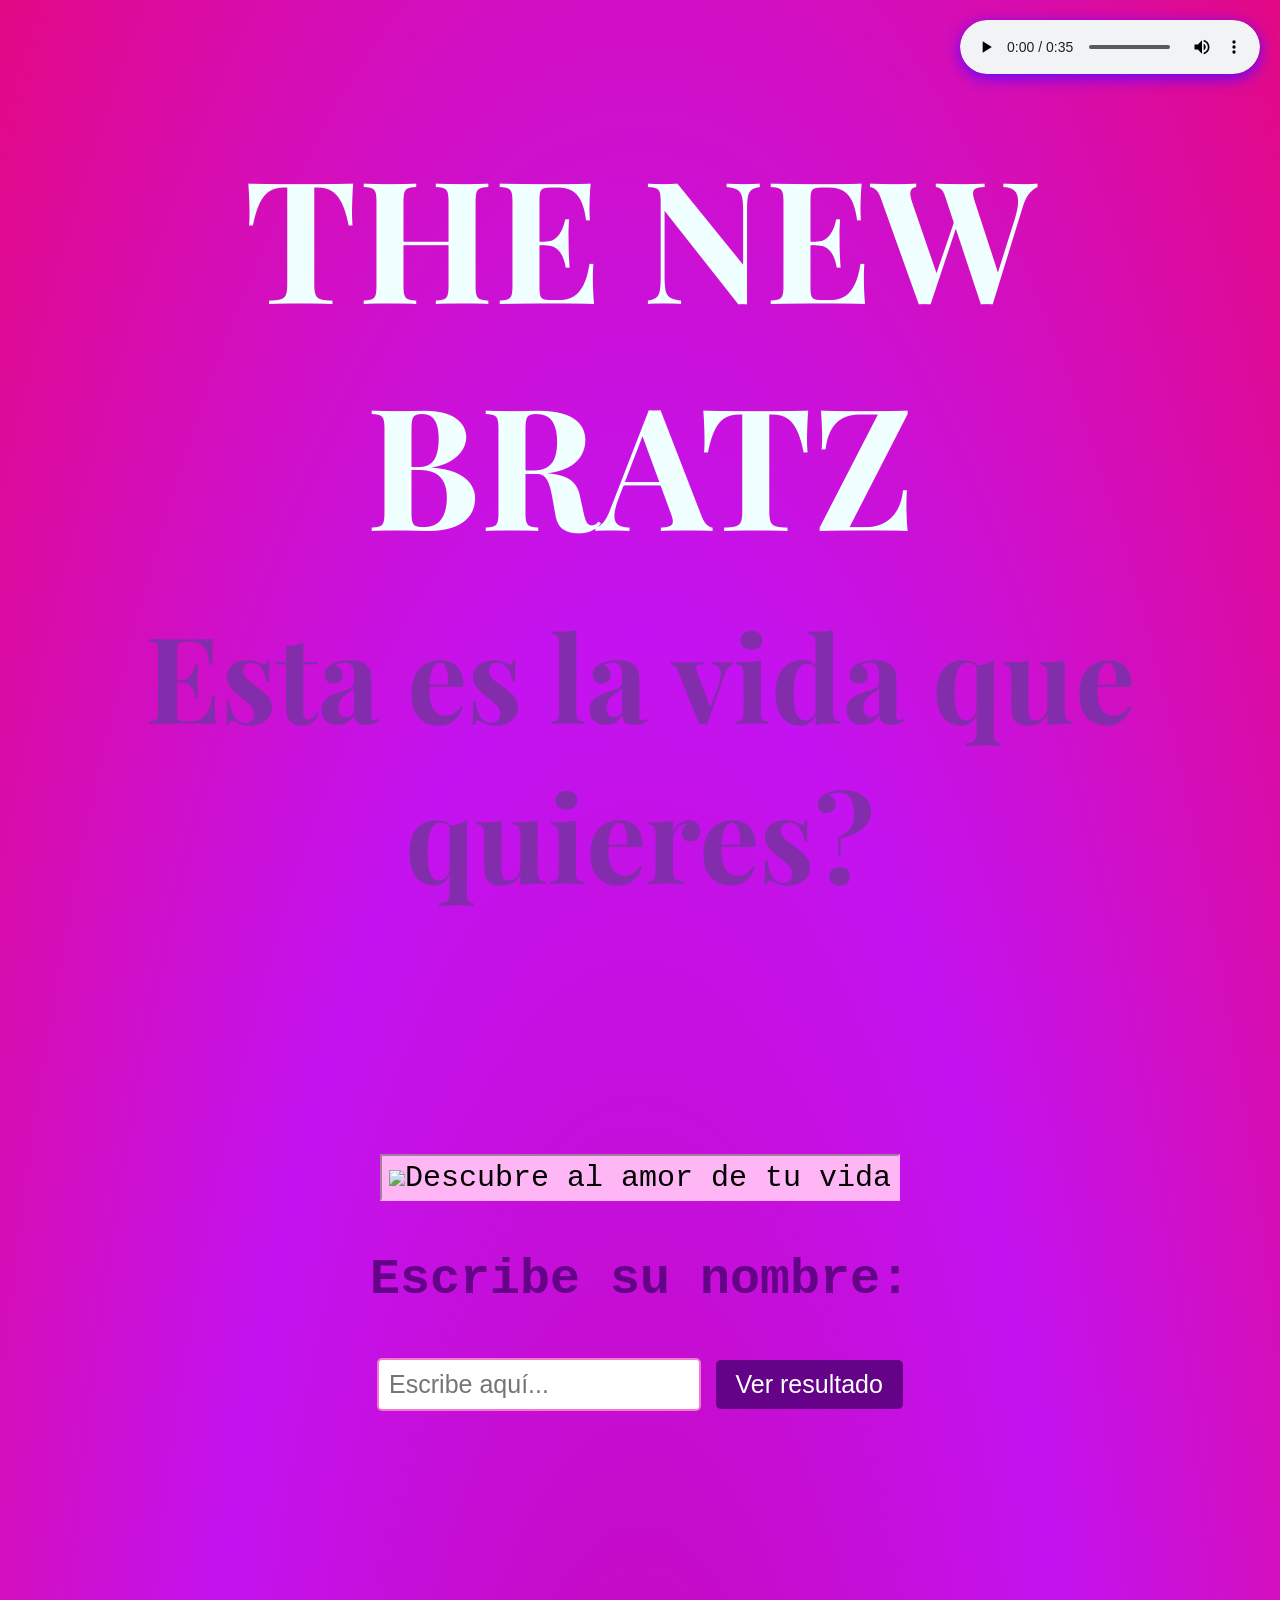
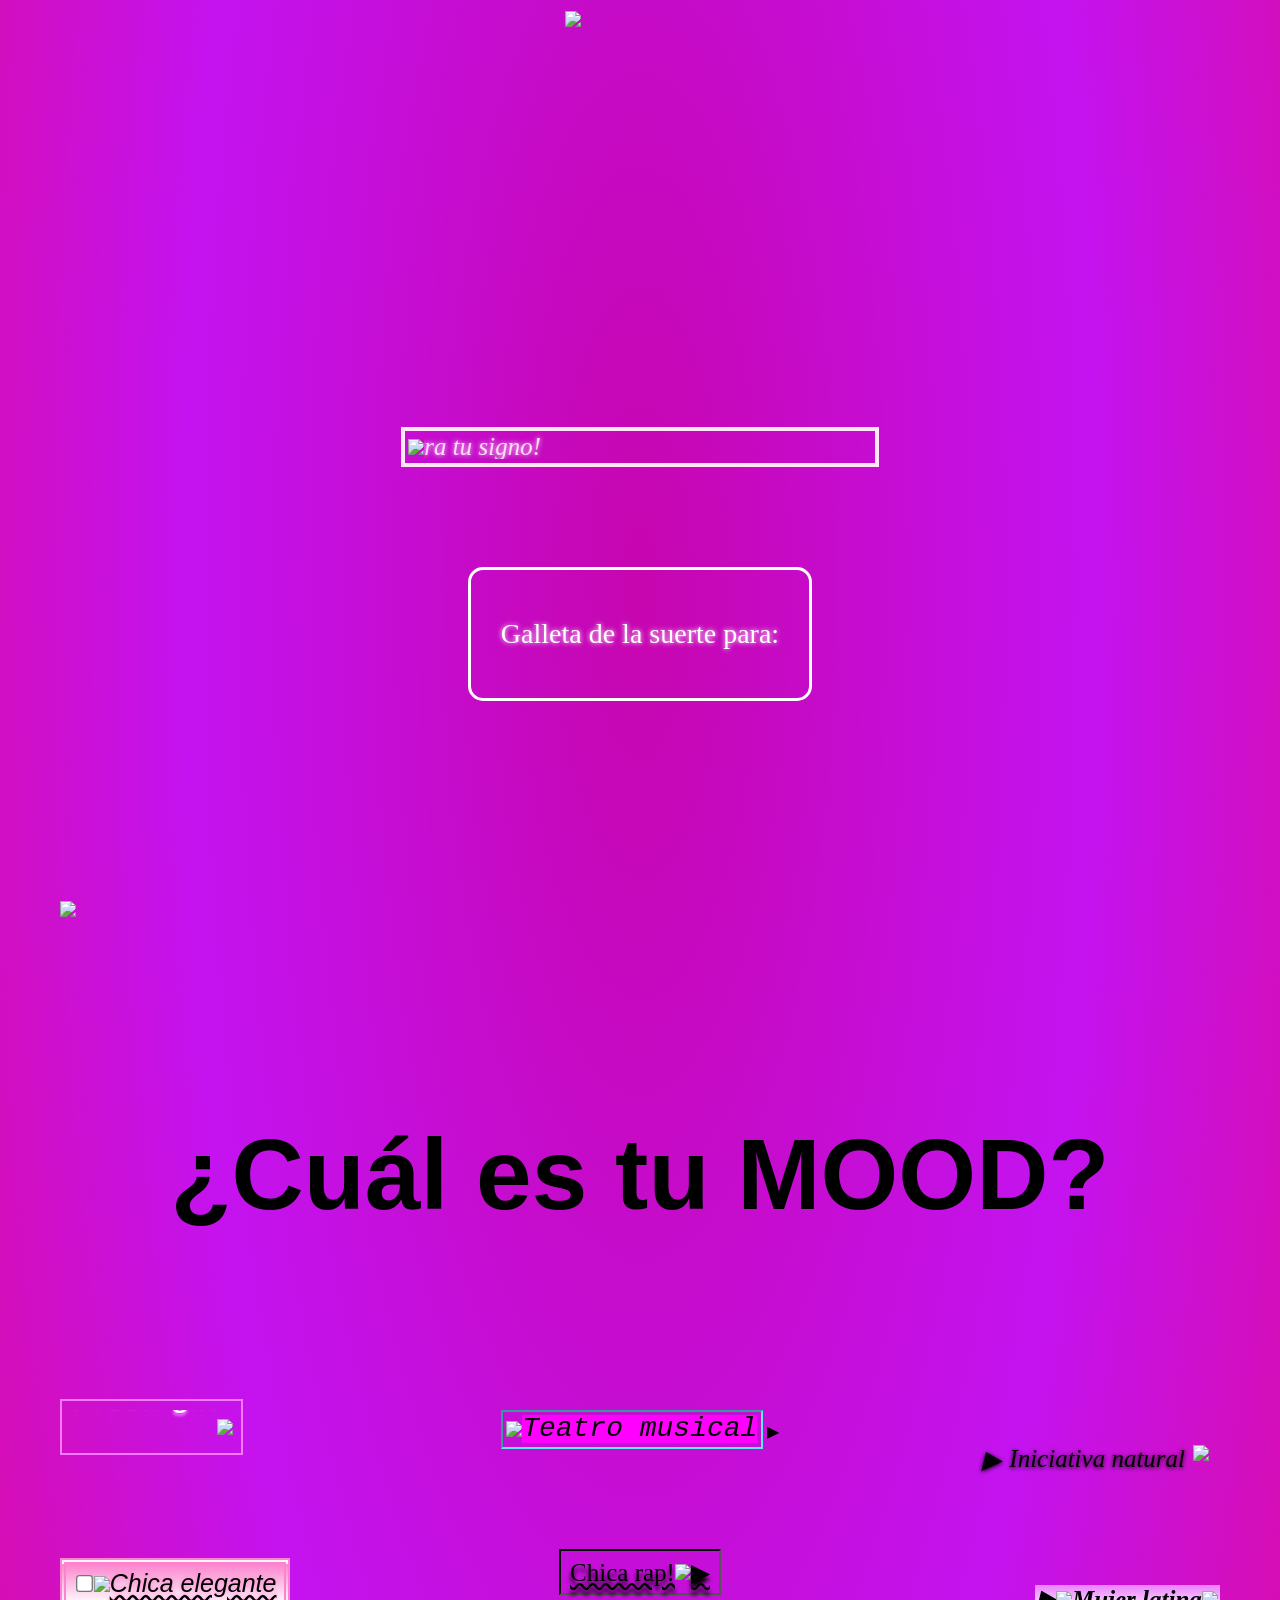
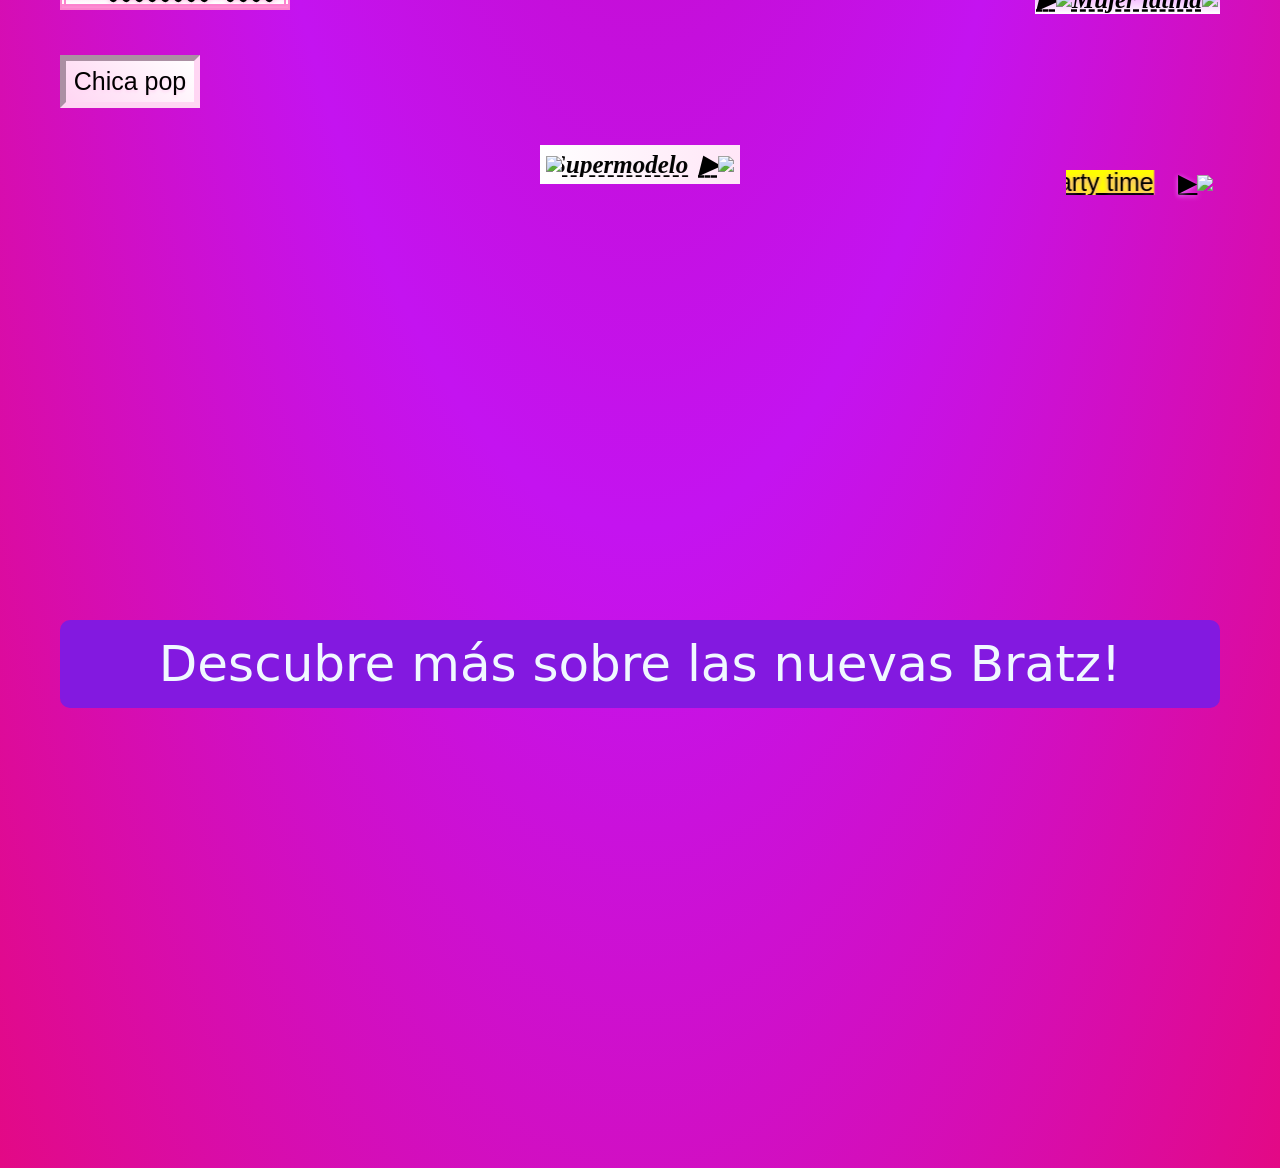
==== commit 269aea99: "cambios3" ====
--- a/index.html
+++ b/index.html
@@ -171,26 +171,41 @@
     text-decoration: underline wavy;"><input type="checkbox" style="transform:scale(1.3)"><img src="https://autopoies.is/buttons/img/28.gif" style="max-height: 32px;">Chica elegante</div>
 </div>
 
+
+
+
+
 <div class="boton7" style="margin-top: -200px; text-align: center;">
-    <div style="display: inline-flex; 
+    <div onclick="toggleMusic('musica3','icon3')">
+        <div style="display: inline-flex; 
     text-align: center; 
     justify-content: center; 
     align-items: center; 
     line-height: 100%; 
     padding: 3.3px; 
-    font-size: 25px; 
+    font-size: 28px; 
     font-style: oblique; 
     object-fit: contain; 
     font-family: monospace; 
     color: rgb(84, 236, 242); 
     border: 2px inset rgb(84, 236, 242);"><img src="https://autopoies.is/buttons/img/58.gif" style="max-height: 32px;"><mark style="background-image: url(&quot;https://i-love-everything.com/buttons/initial&quot;); background-color: magenta;">Teatro musical</mark></div>
-</div>
-
-
-
-<div class="boton8" style="margin-top: 250px; text-align: center;">
-    <div id="playerBtn" onclick="toggleMusic()">
-        <div style="display: inline-flex; 
+        <span id="icon3">▶</span>
+    </div>
+    <audio id="musica3" loop>
+        <source src="audios/cancion5.mp3" type="audio/mpeg">
+    </audio>
+</div>
+
+
+
+
+
+
+
+
+<div class="boton8" style="margin-top: 100px; text-align: center;">
+    <div onclick="toggleMusic('musica4','icon4')">
+         <div style="display: inline-flex; 
     text-align: center; 
     justify-content: center; 
     align-items: center; 
@@ -203,19 +218,24 @@
     border: 2px inset rgb(0, 0, 0); 
     text-shadow: rgb(0, 0, 0) 0px 5px 4px; 
     text-decoration: underline wavy;">Chica rap!<br><img src="https://autopoies.is/buttons/img/57.gif" style="max-height: 32px;">
-    <span id="icon">▶</span></div>
-    <audio id="musica" loop>
-<source src="audios/cancion 4.mp3" type="audio/mpeg">
-</audio>
-</div>   
-</div>
-
-
-
-
-<div class="boton9" style="margin-top: -200px; text-align: center;">
-    <div id="playerBtn" onclick="toggleMusic()">
-        <div style="display: inline-flex; 
+    <span id="icon4">▶</span></div>
+    </div>
+    <audio id="musica4" loop>
+        <source src="audios/cancion 4.mp3" type="audio/mpeg">
+    </audio>
+</div>
+
+
+
+
+
+
+
+
+
+<div class="boton9" style="margin-top: 150px; text-align: center;">
+    <div onclick="toggleMusic('musica2','icon2')">
+         <div style="display: inline-flex; 
     text-align: center; 
     justify-content: center; 
     align-items: center; 
@@ -228,24 +248,25 @@
     font-weight: 800; 
     background: linear-gradient(270deg, rgb(255, 230, 247), rgb(255, 255, 255)); 
     text-decoration: underline dashed;"><img src="https://autopoies.is/buttons/img/51.gif" style="max-height: 32px;"><marquee scrollamount="5" direction="left">Supermodelo</marquee>
-    <span id="icon">▶</span>
+    <span id="icon2">▶</span>
 <img src="https://autopoies.is/buttons/img/17.gif" style="max-height:32px;">
 </div>
-</div>
-<audio id="musica" loop>
-<source src="audios/cancion3.mp3" type="audio/mpeg">
+       
+    </div>
+</div>
+
+<audio id="musica2" loop>
+    <source src="audios/cancion3.mp3" type="audio/mpeg">
 </audio>
-    </div>
-  </div>   
-</div>
-
-
-
-<div style="margin-top:-200px;text-align:right;">
-<div id="playerBtn" onclick="toggleMusic()" 
-style="
+
+
+
+
+<div class="boton10" style="margin-top: -350px; text-align: right;">
+    <div onclick="toggleMusic('musica','icon')"> 
+    <div style="
 display:inline-flex;
-align-items:center;
+align-items:right;
 gap:8px;
 padding:11px;
 font-size:25px;
@@ -255,14 +276,67 @@
 text-shadow:0px 1px 4px black;
 cursor:pointer;
 ">
-<span id="icon">▶</span>
-Iniciativa natural
-<img src="https://autopoies.is/buttons/img/17.gif" style="max-height:32px;">
-</div>
-</div>
+    <span id="icon">▶</span>
+    Iniciativa natural
+    <img src="https://autopoies.is/buttons/img/17.gif" style="max-height:32px;">
+</div>
+
 <audio id="musica" loop>
 <source src="audios/Cancion2.mp3" type="audio/mpeg">
 </audio>
+
+</div>
+
+
+
+
+<div class="boton11" style="margin-top: 100px; text-align: right;">
+    <div onclick="toggleMusic('musica5','icon5')">
+         <div style="display: inline-flex; 
+    text-align: center; 
+    justify-content: center; 
+    align-items: center; 
+    line-height: 100%; padding: 2.2px; 
+    font-size: 25px; 
+    font-style: italic; 
+    object-fit: contain; 
+    font-family: &quot;Arial Black&quot;; 
+    font-weight: 800; 
+    background: linear-gradient(rgb(235, 128, 255), rgb(255, 255, 255)); 
+    text-decoration: underline dashed;">
+    <span id="icon5">▶</span>
+    <img src="https://autopoies.is/buttons/img/2.gif" style="max-height: 32px;">Mujer latina<img src="https://autopoies.is/buttons/img/2.gif" style="max-height: 32px;">
+    
+</div>
+<audio id="musica5" loop>
+<source src="audios/cancion6.mp3" type="audio/mpeg">
+</audio>
+
+    </div>
+</div>
+
+
+<div class="boton12" style="margin-top: 150px; text-align: right;">
+    <div onclick="toggleMusic('musica7', 'icon7')">
+        <div style="display: inline-flex; 
+        text-align: center; 
+        justify-content: center; 
+        align-items: center; 
+        line-height: 100%; 
+        padding: 6.6px; 
+        font-size: 25px; 
+        font-style: normal; 
+        font-family: Arial; 
+        background-image: url(&quot;https://autopoies.is/buttons/bg/4.gif&quot;); 
+        text-shadow: rgb(245, 120, 255) 0px 1px 5px; 
+        text-decoration: underline;"><marquee scrollamount="3" direction="right"><mark style="background-image: url(&quot;https://i-love-everything.com/buttons/initial&quot;); 
+        background-color: yellow;">Party time</mark></marquee><br>
+        <span id="icon5">▶</span>
+        <img src="https://autopoies.is/buttons/img/11.gif" style="max-height: 32px;"></div>
+    </div>
+    <audio id="musica7" loop>
+        <source src="audios/cancion7.mp3" type="audio/mpeg">
+</div>
 
 
 
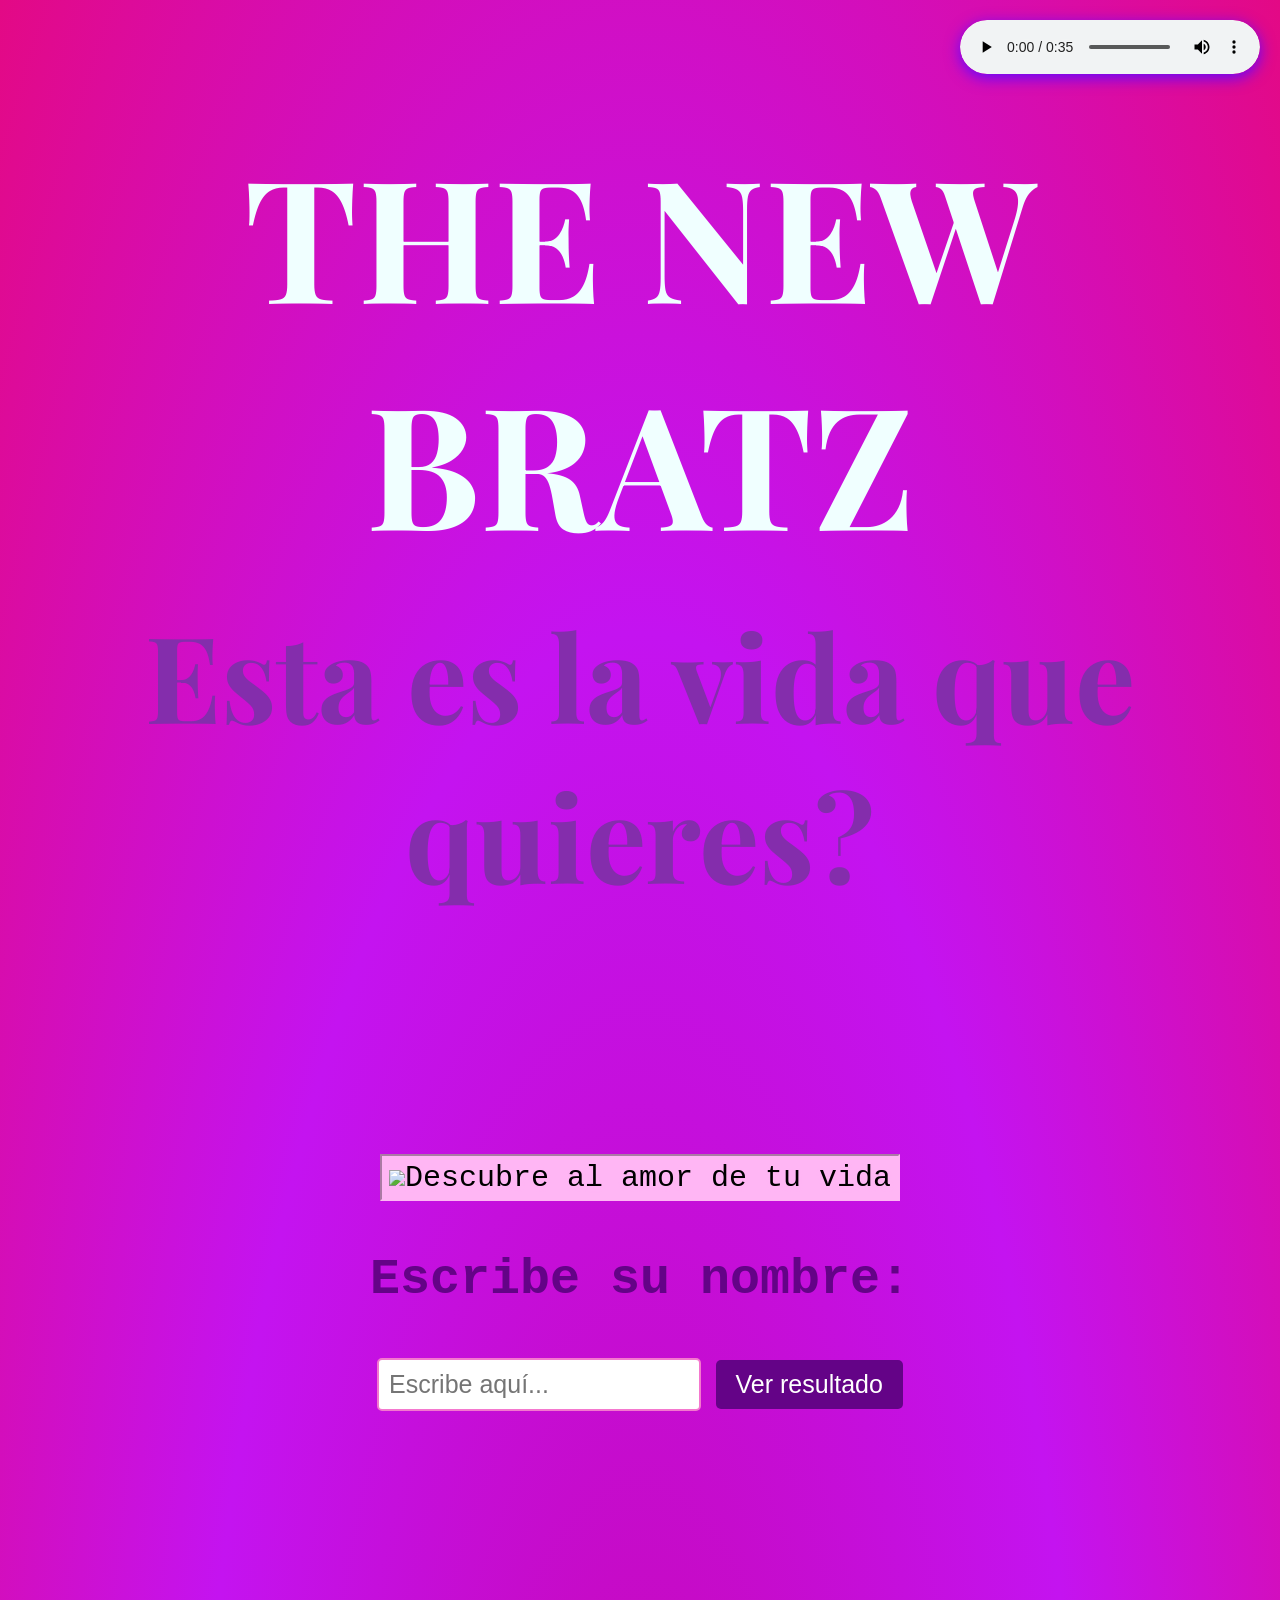
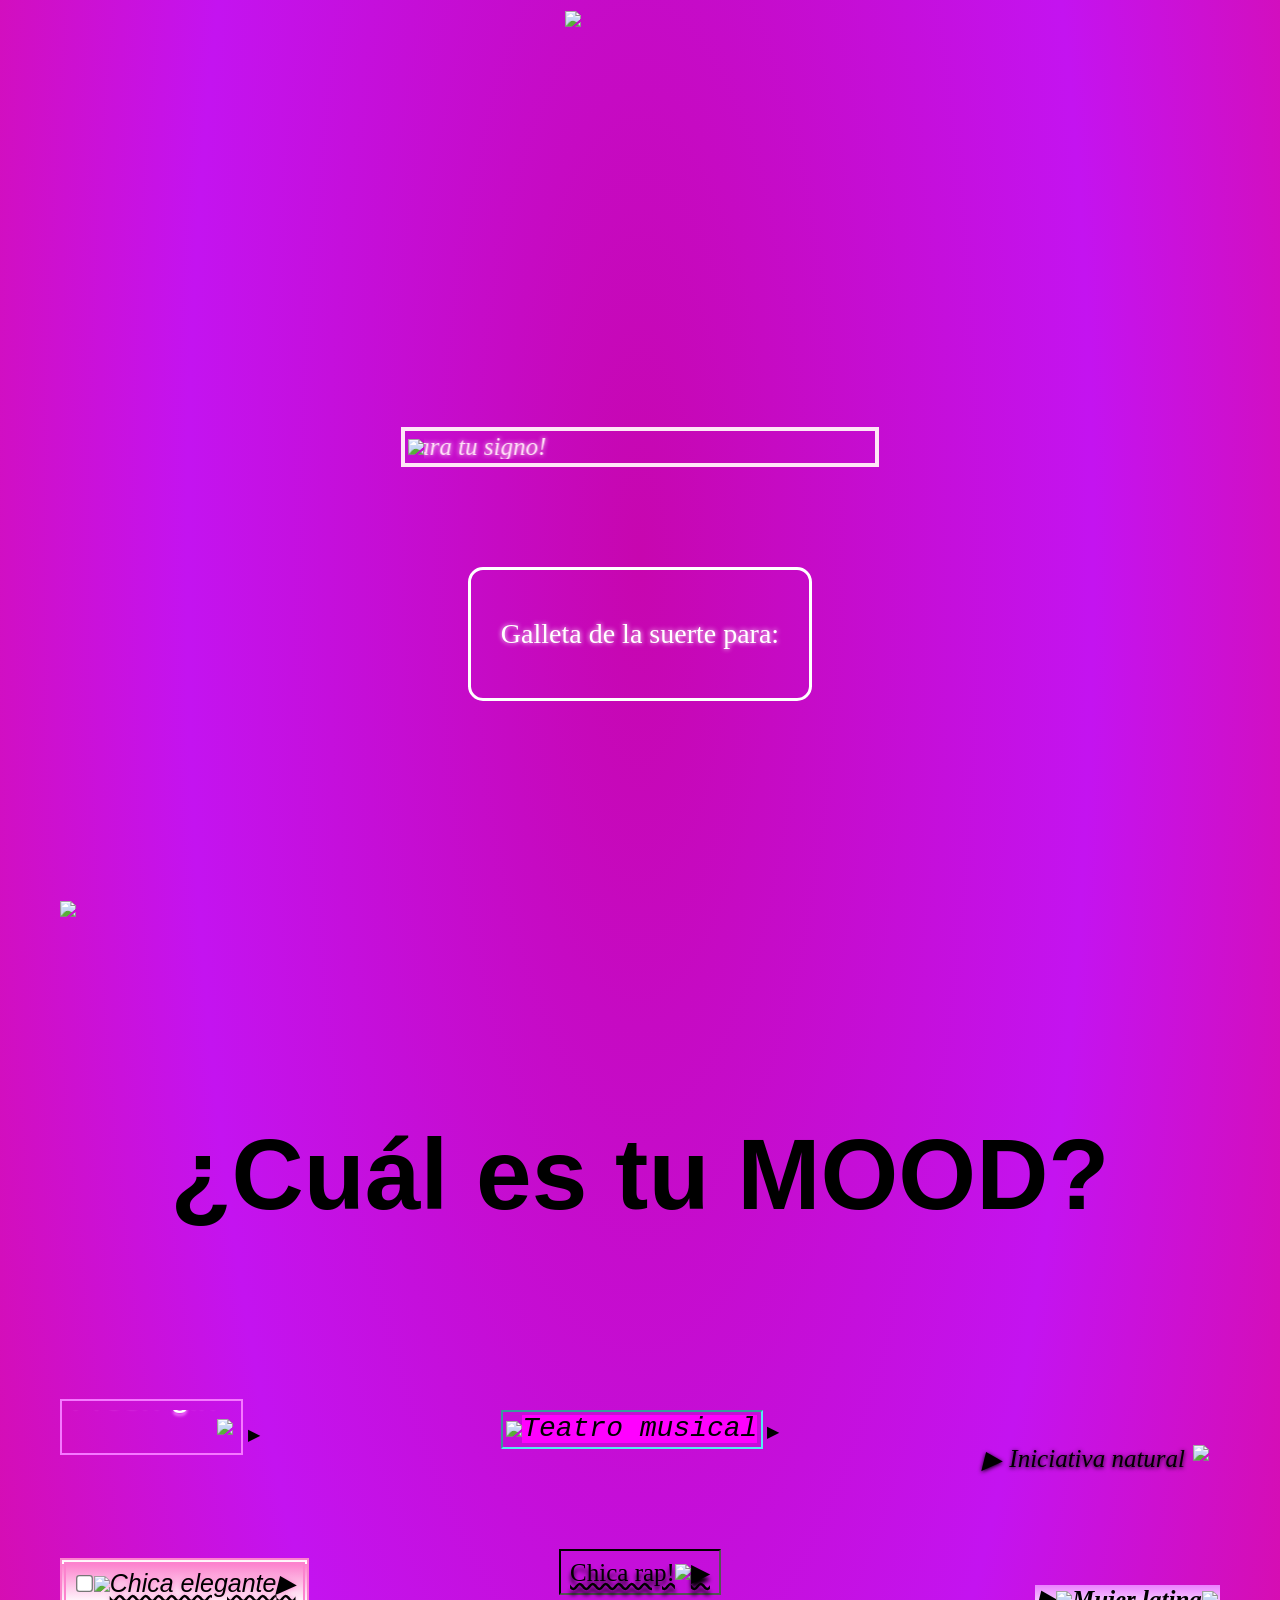
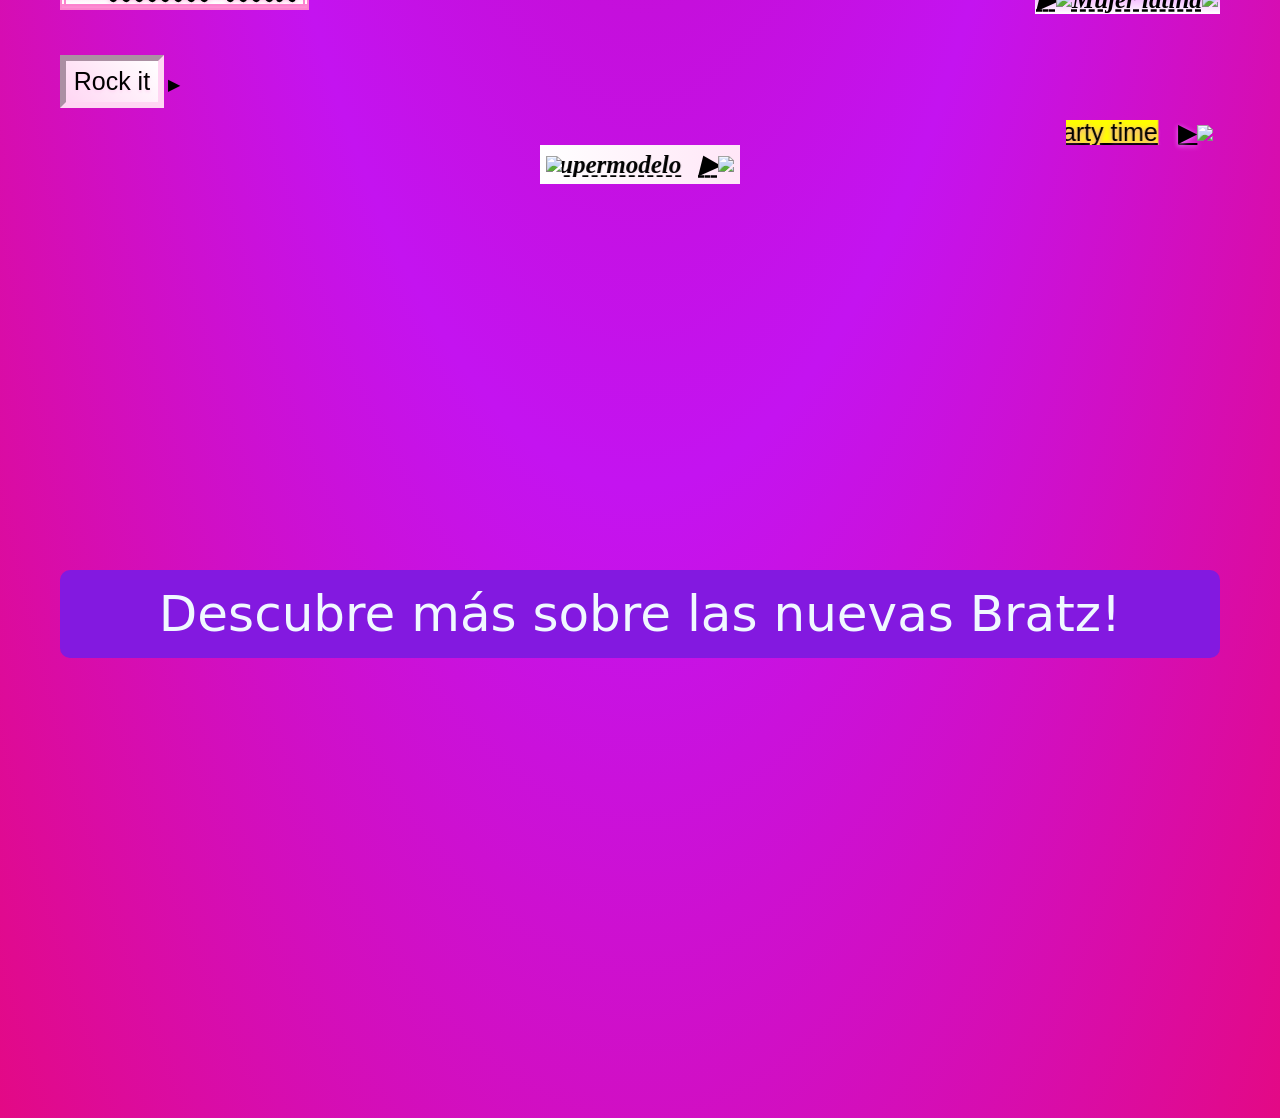
==== commit aa9ad3c9: "Cambios finales" ====
--- a/index.html
+++ b/index.html
@@ -123,7 +123,8 @@
     <h5 class="moodanimado">¿Cuál es tu MOOD?</h5>
 
 <div class="boton3" style="margin-top: 50px;">
-    <div style="display: inline-flex; 
+    <div onclick="toggleMusic('musica10', 'icon10')">
+         <div style="display: inline-flex; 
     text-align: center; 
     justify-content: center; 
     align-items: center; 
@@ -137,12 +138,20 @@
     color: white; 
     border: 2px solid rgb(245, 120, 255); 
     text-shadow: rgb(245, 120, 255) 0px 3px 3px;"><marquee scrollamount="5" direction="down">Fresh girl</marquee><br><img src="https://autopoies.is/buttons/img/13.gif" style="max-height: 32px;"></div>
+        <span id="icon10">▶</span>
+         <audio id="musica10" loop>
+        <source src="audios/cancion10.mp3" type="audio/mpeg">
+
+
+    </div>
+   
 
 </div>
 
 
 <div class="boton5" style="margin-top: 200px; text-align: left;">
-   <div style="display: inline-flex; 
+    <div onclick="toggleMusic('musica9', 'icon9')">
+        <div style="display: inline-flex; 
    text-align: center; 
    justify-content: center; 
    align-items: center; 
@@ -152,11 +161,19 @@
    object-fit: contain; 
    background: linear-gradient(45deg, rgb(255, 214, 243), rgb(255, 255, 255)); 
    border: 6px inset rgb(255, 214, 243); 
-   text-shadow: rgb(255, 214, 243) 0px 2px 3px;">Chica pop</div>
+   text-shadow: rgb(255, 214, 243) 0px 2px 3px;">Rock it</div>
+        <span id="icon9">▶</span>
+         <audio id="musica9" loop>
+        <source src="audios/cancion9.mp3" type="audio/mpeg">
+        
+
+    </div>
+   
 </div>
 
 <div class="boton6" style="margin-top: -150px; text-align: left;">
-    <div style="display: inline-flex; 
+    <div onclick="toggleMusic('musica8', 'icon8')">
+         <div style="display: inline-flex; 
     text-align: center; 
     justify-content: center; 
     align-items: center; 
@@ -168,7 +185,14 @@
     background: linear-gradient(rgb(252, 131, 206), rgb(255, 255, 255)); 
     border: 6px double rgb(252, 131, 206); 
     text-shadow: rgb(252, 131, 206) 0px 0px 5px; 
-    text-decoration: underline wavy;"><input type="checkbox" style="transform:scale(1.3)"><img src="https://autopoies.is/buttons/img/28.gif" style="max-height: 32px;">Chica elegante</div>
+    text-decoration: underline wavy;"><input type="checkbox" style="transform:scale(1.3)"><img src="https://autopoies.is/buttons/img/28.gif" style="max-height: 32px;">Chica elegante
+    <span id="icon8">▶</span>
+    </div>
+    <audio id="musica8" loop>
+        <source src="audios/cancion8 copy.mp3" type="audio/mpeg">
+
+    </div>
+   
 </div>
 
 
@@ -316,9 +340,10 @@
 </div>
 
 
-<div class="boton12" style="margin-top: 150px; text-align: right;">
-    <div onclick="toggleMusic('musica7', 'icon7')">
-        <div style="display: inline-flex; 
+
+<div class="boton12" style="margin-top: 100px; text-align: right;">
+         <div onclick="toggleMusic('musica7', 'icon7'); emojiRain()">
+         <div style="display: inline-flex; 
         text-align: center; 
         justify-content: center; 
         align-items: center; 
@@ -331,12 +356,22 @@
         text-shadow: rgb(245, 120, 255) 0px 1px 5px; 
         text-decoration: underline;"><marquee scrollamount="3" direction="right"><mark style="background-image: url(&quot;https://i-love-everything.com/buttons/initial&quot;); 
         background-color: yellow;">Party time</mark></marquee><br>
-        <span id="icon5">▶</span>
+        <span id="icon7">▶</span>
         <img src="https://autopoies.is/buttons/img/11.gif" style="max-height: 32px;"></div>
-    </div>
+
+
+    </div>
+    
+       
     <audio id="musica7" loop>
         <source src="audios/cancion7.mp3" type="audio/mpeg">
-</div>
+
+</div>
+    
+
+
+
+
 
 
 
--- a/style.css
+++ b/style.css
@@ -182,6 +182,22 @@
     
     
 
+.emoji-drop {
+    position: fixed;
+    top: -50px;
+    font-size: 2.2rem;
+    animation: fall 2s linear forwards;
+    pointer-events: none;
+    z-index: 9999;
+}
+
+@keyframes fall {
+    to {
+        transform: translateY(120vh) rotate(360deg);
+        opacity: 0;
+    }
+}
+
     /* Animación infinita de cambio de color */
     animation: cambiarColor 5s linear infinite;
 }
